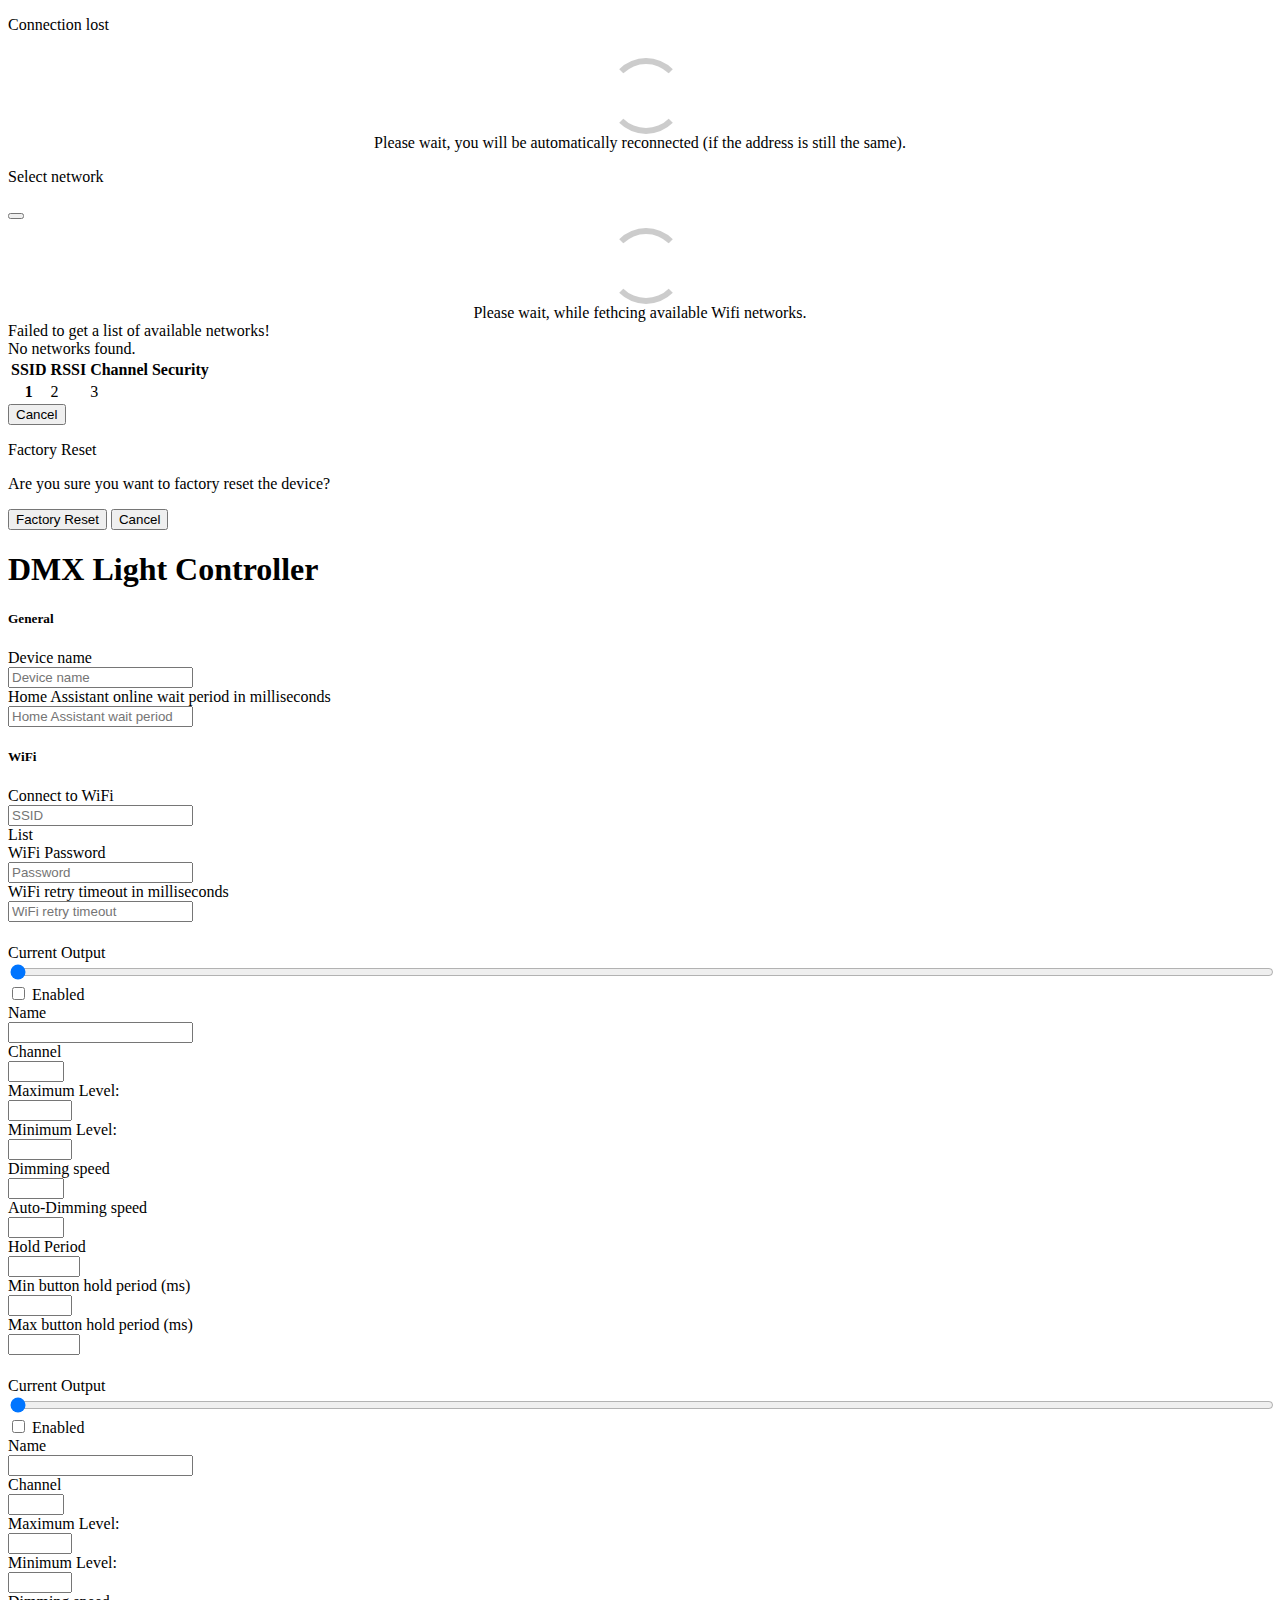
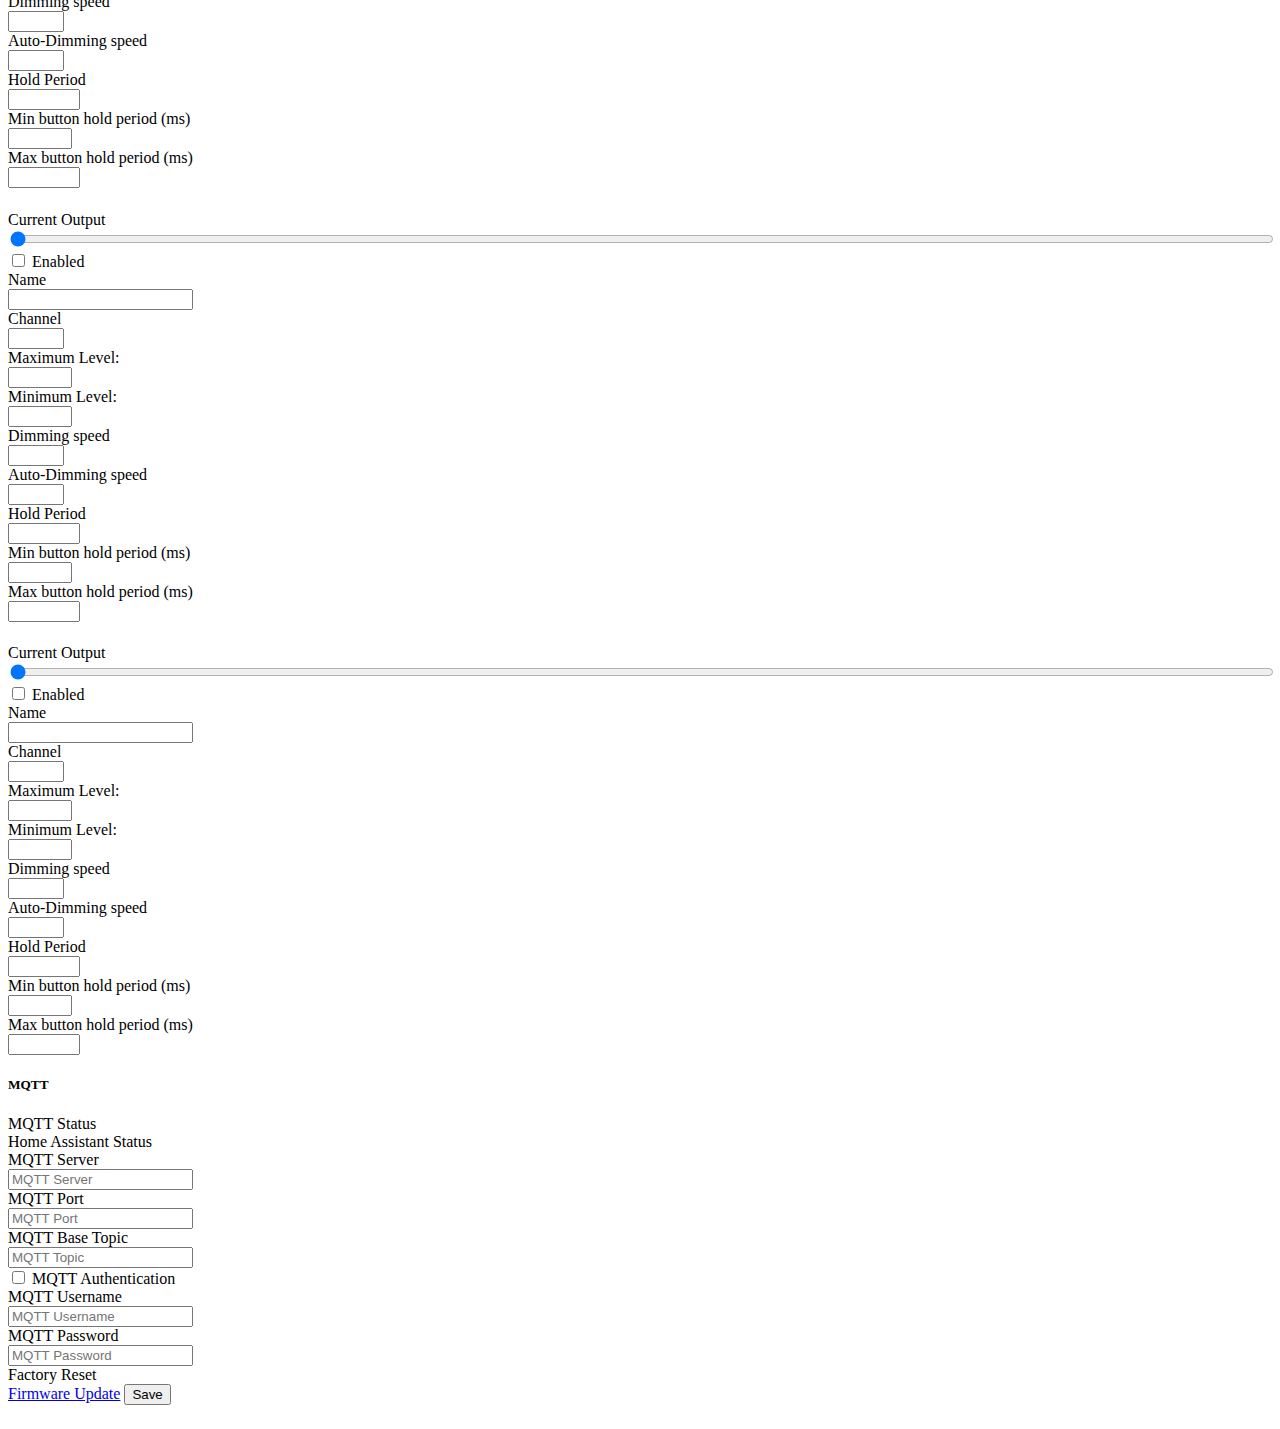
==== Software/Controller/data/index.html @ 66f2c978 "First commit of software for Controller and Slave card" ====
<!DOCTYPE html>
<HEAD>
    <TITLE>DMX Light Controller</TITLE>
    <meta name="viewport" content="width=device-width, initial-scale=1">
    <meta charset="utf-8">
    <link rel="stylesheet" href="/static/bulma.min.css">
    <link rel="stylesheet" href="/static/background.css">
    <script src="/static/jquery.min.js"></script>
    <script src="/static/index_data.js"></script>
    
    <style>
        .lds-dual-ring {
            display: inline-block;
            width: 80px;
            height: 80px;
        }

        .lds-dual-ring:after {
            content: " ";
            display: block;
            width: 64px;
            height: 64px;
            margin: 8px;
            border-radius: 50%;
            border: 6px solid #ccc;
            border-color: #ccc transparent #ccc transparent;
            animation: lds-dual-ring 1.2s linear infinite;
        }

        @keyframes lds-dual-ring {
            0% {
                transform: rotate(0deg);
            }
            100% {
                transform: rotate(360deg);
            }
        }

        .hidden {
            display: none;
        }
    </style>
</HEAD>
<body>
    <!-- Modal to show that connected to the device has been lost -->
    <div class="modal" id="not_connected_modal">
        <div class="modal-background"></div>
        <div class="modal-card">
            <header class="modal-card-head">
                <p class="modal-card-title">Connection lost</p>
            </header>
            <section class="modal-card-body">
                <center>
                    <div class="lds-dual-ring"></div>
                    <br>
                    Please wait, you will be automatically reconnected (if the address is still the same).
                </center>
            </section>
            <footer class="modal-card-foot"></footer>
        </div>
    </div>
    <!-- Select WiFi SSID modal -->
    <div class="modal" id="select_wifi_modal">
        <div class="modal-background" id="select_wifi_modal_close_background"></div>
        <div class="modal-card">
          <header class="modal-card-head">
            <p class="modal-card-title">Select network</p>
            <button class="delete" aria-label="close" id="select_wifi_modal_close_button"></button>
          </header>
          <section class="modal-card-body">
            <div id="wifi_wait_div">
                <center>
                    <div class="lds-dual-ring"></div>
                    <br>
                    Please wait, while fethcing available Wifi networks.
                </center>
            </div>
            <div id="wifi_failed_to_get_networks">
                <div class="notification is-danger">
                    Failed to get a list of available networks!
                </div>
            </div>
            <div id="wifi_no_networks_found">
                <div class="notification is-danger">
                    No networks found.
                </div>
            </div>
            <div id="available_wifi_networks">
                <table class="table is-fullwidth">
                    <thead>
                      <tr>
                        <th>SSID</th>
                        <th>RSSI</th>
                        <th>Channel</th>
                        <th>Security</th>
                      </tr>
                    </thead>
                    <tbody id="available_wifi_networks_tbody">
                      <tr>
                        <th>1</th>
                        <td>2</td>
                        <td>3</td>
                      </tr>
                    </tbody>
                  </table>
            </div>
          </section>
          <footer class="modal-card-foot">
            <button class="button" id="select_wifi_modal_cancel_button">Cancel</button>
          </footer>
        </div>
      </div>

    <!-- Modal to confirm factory reset -->
    <div class="modal" id="factory_reset_modal">
        <div class="modal-background" id="factory_reset_modal_background"></div>
        <div class="modal-card">
            <header class="modal-card-head">
                <p class="modal-card-title">Factory Reset</p>
            </header>
            <section class="modal-card-body">
                <p>Are you sure you want to factory reset the device?</p>
            </section>
            <footer class="modal-card-foot">
                <button class="button is-danger" onclick="doFactoryReset();">Factory Reset</button>
                <button class="button" onclick="cancelFactoryReset();">Cancel</button>
            </footer>
        </div>
    </div>

    <section class="section">
        <div class="container">
            <h1 class="title">
                DMX Light Controller
            </h1>
        </div>
    </section>

    <div class="container">
        <div class="notification is-danger hidden" id="mqtt_connection_error">
            MQTT is not connected! Local control with buttons will still work.
        </div>
        <div class="notification is-danger hidden" id="home_assistant_connection_error">
            Home Assistant is not available on MQTT! Local control with buttons will still work.
        </div>

        <form method="POST" action="/save_config" id="config">
            <div class="box">
                <div class="field">
                    <h5 class="title is-5">General</h5>
                    <label class="label">Device name</label>
                    <div class="control">
                        <input class="input" type="text" name="wifi_hostname" id="wifi_hostname" placeholder="Device name" required>
                    </div>
                </div>
                <div class="field">
                    <label class="label">Home Assistant online wait period in milliseconds</label>
                    <div class="control">
                        <input class="input" type="number" name="home_assistant_online_wait_period_ms" id="home_assistant_online_wait_period_ms" placeholder="Home Assistant wait period" required>
                    </div>
                </div>
            </div>

            <div class="box">
                <div class="field">
                    <h5 class="title is-5">WiFi</h5>
                </div>
                <div class="field">
                    <label class="label">Connect to WiFi</label>
                </div>
                <div class="field has-addons">
                    <div class="control is-expanded">
                        <input class="input" type="text" name="wifi_ssid" id="wifi_ssid" placeholder="SSID" required>
                    </div>
                    <div class="control">
                        <a class="button is-info" onclick="showWifiSelectModal();">List</a>
                    </div>
                </div>
                <div class="field">
                    <label class="label">WiFi Password</label>
                    <div class="control">
                        <input class="input" type="password" name="wifi_psk" id="wifi_psk" placeholder="Password" required>
                    </div>
                </div>
                <div class="field">
                    <label class="label">WiFi retry timeout in milliseconds</label>
                    <div class="control">
                        <input class="input" type="number" name="wifi_retry_timeout_ms" id="wifi_retry_timeout_ms" placeholder="WiFi retry timeout" required>
                    </div>
                </div>
            </div>

            <div class="box">
                <div class="columns">
                    <div class="column">
                        <h5 class="title is-5" id="button1_name_title"></h5>
                        <div class="field is-grouped is-grouped-multiline">
                            <div class="control">
                                <div class="tags has-addons">
                                <span class="tag is-dark">Current Output</span>
                                <span class="tag is-info" id="button1_output"></span>
                                </div>
                            </div>
                        </div>
                        <div class="field">
                            <input type="range" min="0" max="255" value="0" id="button1_output_slider" onchange="sendLightUpdateFromSlider(this);" style="width: 100%;">
                        </div>
                        <div class="field">
                            <label class="checkbox">
                                <input type="checkbox" name="button1_enabled" id="button1_enabled">
                                Enabled
                            </label>
                        </div>
                        <div class="field">
                            <label class="label">Name</label>
                            <div class="control">
                                <input class="input" type="text" name="button1_name" id="button1_name" required>
                            </div>
                        </div>
                        <div class="field">
                            <label class="label">Channel</label>
                            <div class="control">
                                <input class="input" type="number" name="button1_channel" id="button1_channel" min="1" max="15" required>
                            </div>
                        </div>
                        <div class="field">
                            <label class="label">Maximum Level:</label>
                            <div class="control">
                                <input class="input" type="number" name="button1_max" id="button1_max" min=1 max=255 required>
                            </div>
                        </div>
                        <div class="field">
                            <label class="label">Minimum Level:</label>
                            <div class="control">
                                <input class="input" type="number" name="button1_min" id="button1_min" min=1 max=255 required>
                            </div>
                        </div>
                        <div class="field">
                            <label class="label">Dimming speed</label>
                            <div class="control">
                                <input class="input" type="number" name="button1_dimmingSpeed" id="button1_dimmingSpeed" min=5 max=25 required>
                            </div>
                        </div>
                        <div class="field">
                            <label class="label">Auto-Dimming speed</label>
                            <div class="control">
                                <input class="input" type="number" name="button1_autoDimmingSpeed" id="button1_autoDimmingSpeed" min=0 max=15 required>
                            </div>
                        </div>
                        <div class="field">
                            <label class="label">Hold Period</label>
                            <div class="control">
                                <input class="input" type="number" name="button1_holdPeriod" id="button1_holdPeriod" min=0 max=1500 required>
                            </div>
                        </div>
                        <div class="field">
                            <label class="label">Min button hold period (ms)</label>
                            <div class="control">
                                <input class="input" type="number" name="button1_minPressMillis" id="button1_minPressMillis" min=0 max=150 required>
                            </div>
                        </div>
                        <div class="field">
                            <label class="label">Max button hold period (ms)</label>
                            <div class="control">
                                <input class="input" type="number" name="button1_maxPressMillis" id="button1_maxPressMillis" min=0 max=1500 required>
                            </div>
                        </div>
                    </div>
                    <div class="column">
                        <h5 class="title is-5" id="button2_name_title"></h5>
                        <div class="field is-grouped is-grouped-multiline">
                            <div class="control">
                                <div class="tags has-addons">
                                <span class="tag is-dark">Current Output</span>
                                <span class="tag is-info" id="button2_output"></span>
                                </div>
                            </div>
                        </div>
                        <div class="field">
                            <input type="range" min="0" max="255" value="0" id="button2_output_slider" onchange="sendLightUpdateFromSlider(this);" style="width: 100%;">
                        </div>
                        <div class="field">
                            <label class="checkbox">
                                <input type="checkbox" name="button2_enabled" id="button2_enabled">
                                Enabled
                            </label>
                        </div>
                        <div class="field">
                            <label class="label">Name</label>
                            <div class="control">
                                <input class="input" type="text" name="button2_name" id="button2_name" required>
                            </div>
                        </div>
                        <div class="field">
                            <label class="label">Channel</label>
                            <div class="control">
                                <input class="input" type="number" name="button2_channel" id="button2_channel" min="1" max="15" required>
                            </div>
                        </div>
                        <div class="field">
                            <label class="label">Maximum Level:</label>
                            <div class="control">
                                <input class="input" type="number" name="button2_max" id="button2_max" min=1 max=255 required>
                            </div>
                        </div>
                        <div class="field">
                            <label class="label">Minimum Level:</label>
                            <div class="control">
                                <input class="input" type="number" name="button2_min" id="button2_min" min=1 max=255 required>
                            </div>
                        </div>
                        <div class="field">
                            <label class="label">Dimming speed</label>
                            <div class="control">
                                <input class="input" type="number" name="button2_dimmingSpeed" id="button2_dimmingSpeed" min=5 max=25 required>
                            </div>
                        </div>
                        <div class="field">
                            <label class="label">Auto-Dimming speed</label>
                            <div class="control">
                                <input class="input" type="number" name="button2_autoDimmingSpeed" id="button2_autoDimmingSpeed" min=0 max=15 required>
                            </div>
                        </div>
                        <div class="field">
                            <label class="label">Hold Period</label>
                            <div class="control">
                                <input class="input" type="number" name="button2_holdPeriod" id="button2_holdPeriod" min=0 max=1500 required>
                            </div>
                        </div>
                        <div class="field">
                            <label class="label">Min button hold period (ms)</label>
                            <div class="control">
                                <input class="input" type="number" name="button2_minPressMillis" id="button2_minPressMillis" min=0 max=150 required>
                            </div>
                        </div>
                        <div class="field">
                            <label class="label">Max button hold period (ms)</label>
                            <div class="control">
                                <input class="input" type="number" name="button2_maxPressMillis" id="button2_maxPressMillis" min=0 max=1500 required>
                            </div>
                        </div>
                    </div>
                    <div class="column">
                        <h5 class="title is-5" id="button3_name_title"></h5>
                        <div class="field is-grouped is-grouped-multiline">
                            <div class="control">
                                <div class="tags has-addons">
                                <span class="tag is-dark">Current Output</span>
                                <span class="tag is-info" id="button3_output"></span>
                                </div>
                            </div>
                        </div>
                        <div class="field">
                            <input type="range" min="0" max="255" value="0" id="button3_output_slider" onchange="sendLightUpdateFromSlider(this);" style="width: 100%;">
                        </div>
                        <div class="field">
                            <label class="checkbox">
                                <input type="checkbox" name="button3_enabled" id="button3_enabled">
                                Enabled
                            </label>
                        </div>
                        <div class="field">
                            <label class="label">Name</label>
                            <div class="control">
                                <input class="input" type="text" name="button3_name" id="button3_name" required>
                            </div>
                        </div>
                        <div class="field">
                            <label class="label">Channel</label>
                            <div class="control">
                                <input class="input" type="number" name="button3_channel" id="button3_channel" min="1" max="15" required>
                            </div>
                        </div>
                        <div class="field">
                            <label class="label">Maximum Level:</label>
                            <div class="control">
                                <input class="input" type="number" name="button3_max" id="button3_max" min=1 max=255 required>
                            </div>
                        </div>
                        <div class="field">
                            <label class="label">Minimum Level:</label>
                            <div class="control">
                                <input class="input" type="number" name="button3_min" id="button3_min" min=1 max=255 required>
                            </div>
                        </div>
                        <div class="field">
                            <label class="label">Dimming speed</label>
                            <div class="control">
                                <input class="input" type="number" name="button3_dimmingSpeed" id="button3_dimmingSpeed" min=5 max=25 required>
                            </div>
                        </div>
                        <div class="field">
                            <label class="label">Auto-Dimming speed</label>
                            <div class="control">
                                <input class="input" type="number" name="button3_autoDimmingSpeed" id="button3_autoDimmingSpeed" min=0 max=15 required>
                            </div>
                        </div>
                        <div class="field">
                            <label class="label">Hold Period</label>
                            <div class="control">
                                <input class="input" type="number" name="button3_holdPeriod" id="button3_holdPeriod" min=0 max=1500 required>
                            </div>
                        </div>
                        <div class="field">
                            <label class="label">Min button hold period (ms)</label>
                            <div class="control">
                                <input class="input" type="number" name="button3_minPressMillis" id="button3_minPressMillis" min=0 max=150 required>
                            </div>
                        </div>
                        <div class="field">
                            <label class="label">Max button hold period (ms)</label>
                            <div class="control">
                                <input class="input" type="number" name="button3_maxPressMillis" id="button3_maxPressMillis" min=0 max=1500 required>
                            </div>
                        </div>
                    </div>
                    <div class="column">
                        <h5 class="title is-5" id="button4_name_title"></h5>
                        <div class="field is-grouped is-grouped-multiline">
                            <div class="control">
                                <div class="tags has-addons">
                                <span class="tag is-dark">Current Output</span>
                                <span class="tag is-info" id="button4_output"></span>
                                </div>
                            </div>
                        </div>
                        <div class="field">
                            <input type="range" min="0" max="255" value="0" id="button4_output_slider" onchange="sendLightUpdateFromSlider(this);" style="width: 100%;">
                        </div>
                        <div class="field">
                            <label class="checkbox">
                                <input type="checkbox" name="button4_enabled" id="button4_enabled">
                                Enabled
                            </label>
                        </div>
                        <div class="field">
                            <label class="label">Name</label>
                            <div class="control">
                                <input class="input" type="text" name="button4_name" id="button4_name" required>
                            </div>
                        </div>
                        <div class="field">
                            <label class="label">Channel</label>
                            <div class="control">
                                <input class="input" type="number" name="button4_channel" id="button4_channel" min="1" max="15" required>
                            </div>
                        </div>
                        <div class="field">
                            <label class="label">Maximum Level:</label>
                            <div class="control">
                                <input class="input" type="number" name="button4_max" id="button4_max" min=1 max=255 required>
                            </div>
                        </div>
                        <div class="field">
                            <label class="label">Minimum Level:</label>
                            <div class="control">
                                <input class="input" type="number" name="button4_min" id="button4_min" min=1 max=255 required>
                            </div>
                        </div>
                        <div class="field">
                            <label class="label">Dimming speed</label>
                            <div class="control">
                                <input class="input" type="number" name="button4_dimmingSpeed" id="button4_dimmingSpeed" min=5 max=25 required>
                            </div>
                        </div>
                        <div class="field">
                            <label class="label">Auto-Dimming speed</label>
                            <div class="control">
                                <input class="input" type="number" name="button4_autoDimmingSpeed" id="button4_autoDimmingSpeed" min=0 max=15 required>
                            </div>
                        </div>
                        <div class="field">
                            <label class="label">Hold Period</label>
                            <div class="control">
                                <input class="input" type="number" name="button4_holdPeriod" id="button4_holdPeriod" min=0 max=1500 required>
                            </div>
                        </div>
                        <div class="field">
                            <label class="label">Min button hold period (ms)</label>
                            <div class="control">
                                <input class="input" type="number" name="button4_minPressMillis" id="button4_minPressMillis" min=0 max=150 required>
                            </div>
                        </div>
                        <div class="field">
                            <label class="label">Max button hold period (ms)</label>
                            <div class="control">
                                <input class="input" type="number" name="button4_maxPressMillis" id="button4_maxPressMillis" min=0 max=1500 required>
                            </div>
                        </div>
                    </div>
                </div>
            </div>

            <div class="box">
                <div class="field">
                    <h5 class="title is-5">MQTT</h5>
                    <div class="field is-grouped is-grouped-multiline">
                        <div class="control">
                            <div class="tags has-addons">
                            <span class="tag is-dark">MQTT Status</span>
                            <span class="tag is-info" id="mqtt_status"></span>
                            </div>
                        </div>
                        <div class="control">
                            <div class="tags has-addons">
                            <span class="tag is-dark">Home Assistant Status</span>
                            <span class="tag is-info" id="home_assistant_status"></span>
                            </div>
                        </div>
                    </div>
                </div>
                <div class="field">
                    <label class="label">MQTT Server</label>
                    <div class="control">
                        <input class="input" type="text" name="mqtt_server" id="mqtt_server" placeholder="MQTT Server" required>
                    </div>
                </div>
                <div class="field">
                    <label class="label">MQTT Port</label>
                    <div class="control">
                        <input class="input" type="number" name="mqtt_port" id="mqtt_port" placeholder="MQTT Port" required>
                    </div>
                </div>
                <div class="field">
                    <label class="label">MQTT Base Topic</label>
                    <div class="control">
                        <input class="input" type="text" name="mqtt_base_topic" id="mqtt_base_topic" placeholder="MQTT Topic" required>
                    </div>
                </div>
                <div class="field">
                    <label class="checkbox">
                        <input type="checkbox" id="mqtt_auth" name="mqtt_auth">
                        MQTT Authentication
                    </label>
                </div>
                <div class="field" id="mqtt_username_field">
                    <label class="label">MQTT Username</label>
                    <div class="control">
                        <input class="input" type="text" name="mqtt_username" id="mqtt_username" placeholder="MQTT Username">
                    </div>
                </div>
                <div class="field" id="mqtt_psk_field">
                    <label class="label">MQTT Password</label>
                    <div class="control">
                        <input class="input" type="password" name="mqtt_psk" id="mqtt_psk" placeholder="MQTT Password">
                    </div>
                </div>
            </div>

            <!-- Add 1rem of padding to bottom to prevent a white bar appering on the bottom of the page -->
            <div class="level" style="padding-bottom: 1rem;">
                <div class="level-left">
                    <div class="buttons is-right">
                        <a class="button is-danger
                        " onclick="showFactoryResetModal();">Factory Reset</a>
                    </div>
                </div>
                <div class="level-right">
                    <div class="buttons">
                        <a class="button is-link" href="/update">Firmware Update</a>
                        <button class="button is-success" type="submit" id="save_button">Save</button>
                    </div>
                </div>
            </div>
        </form>
    </div>
</body>
</HTML>
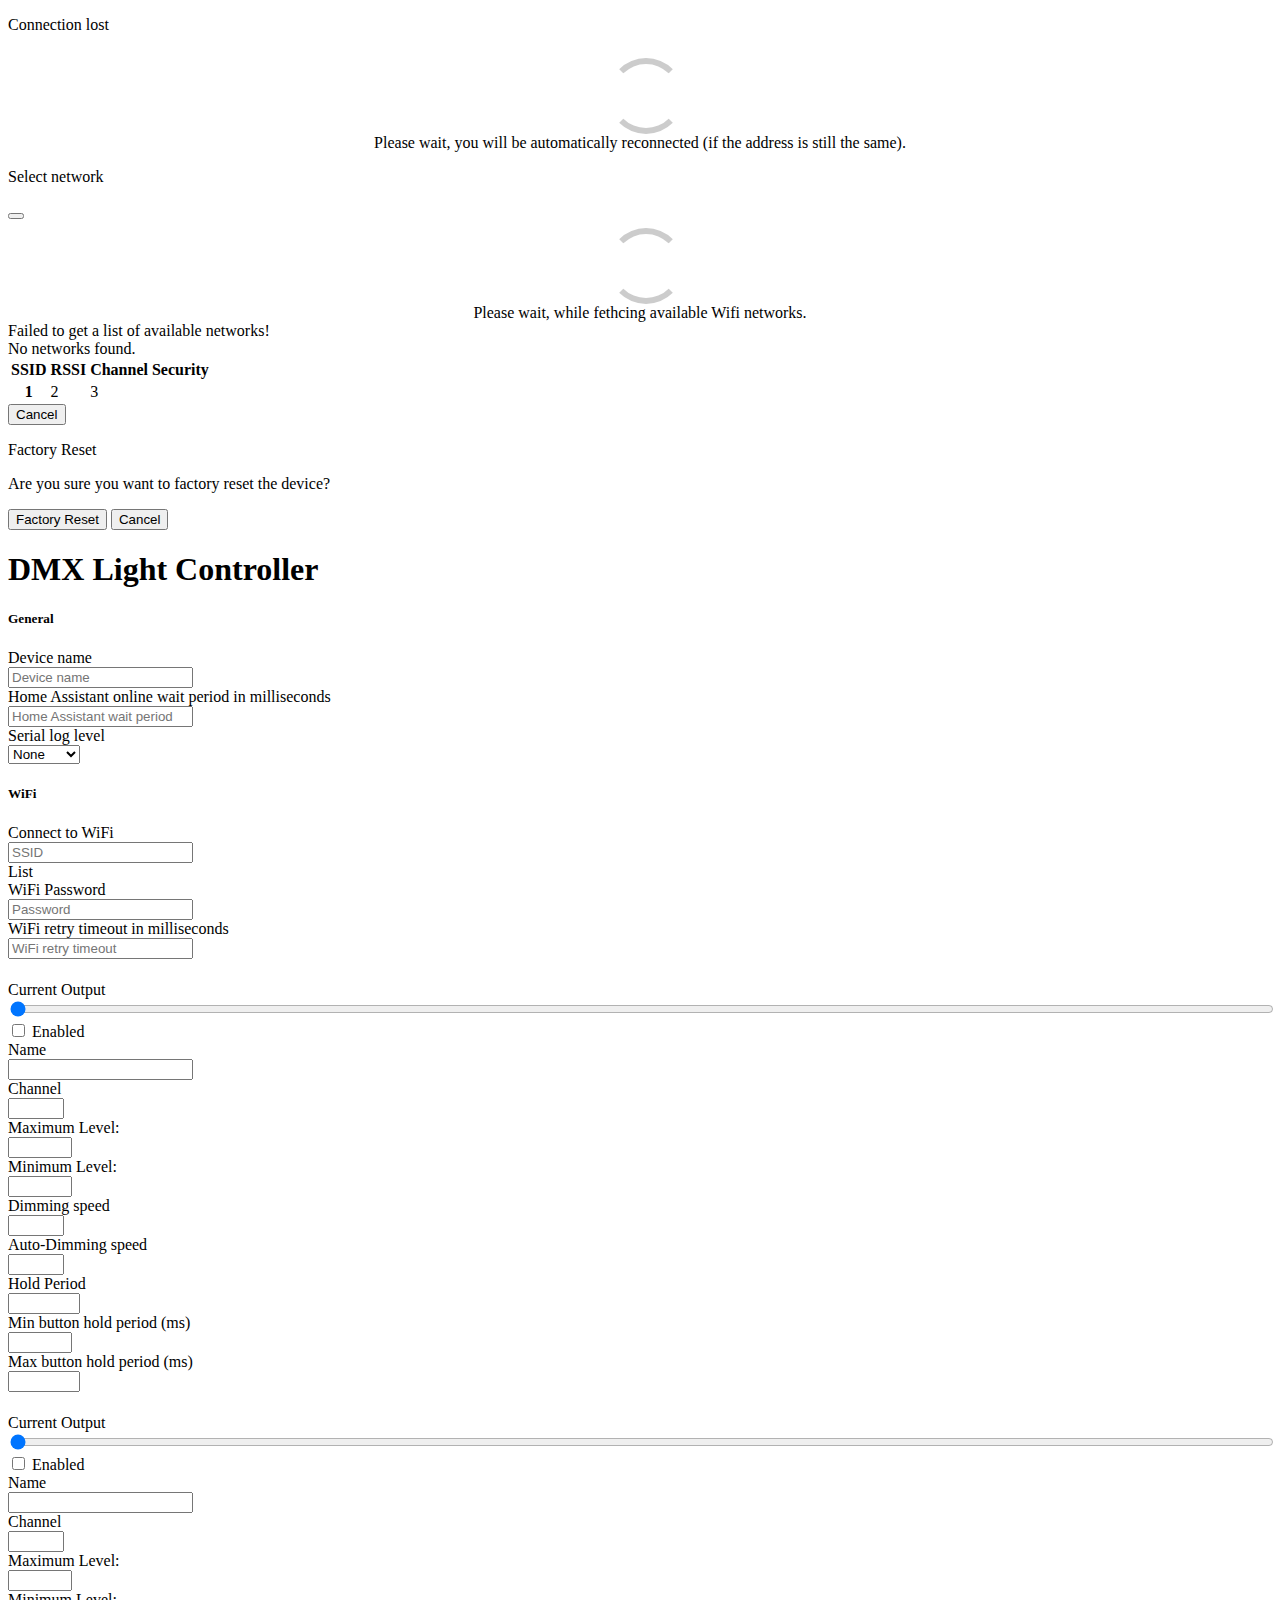
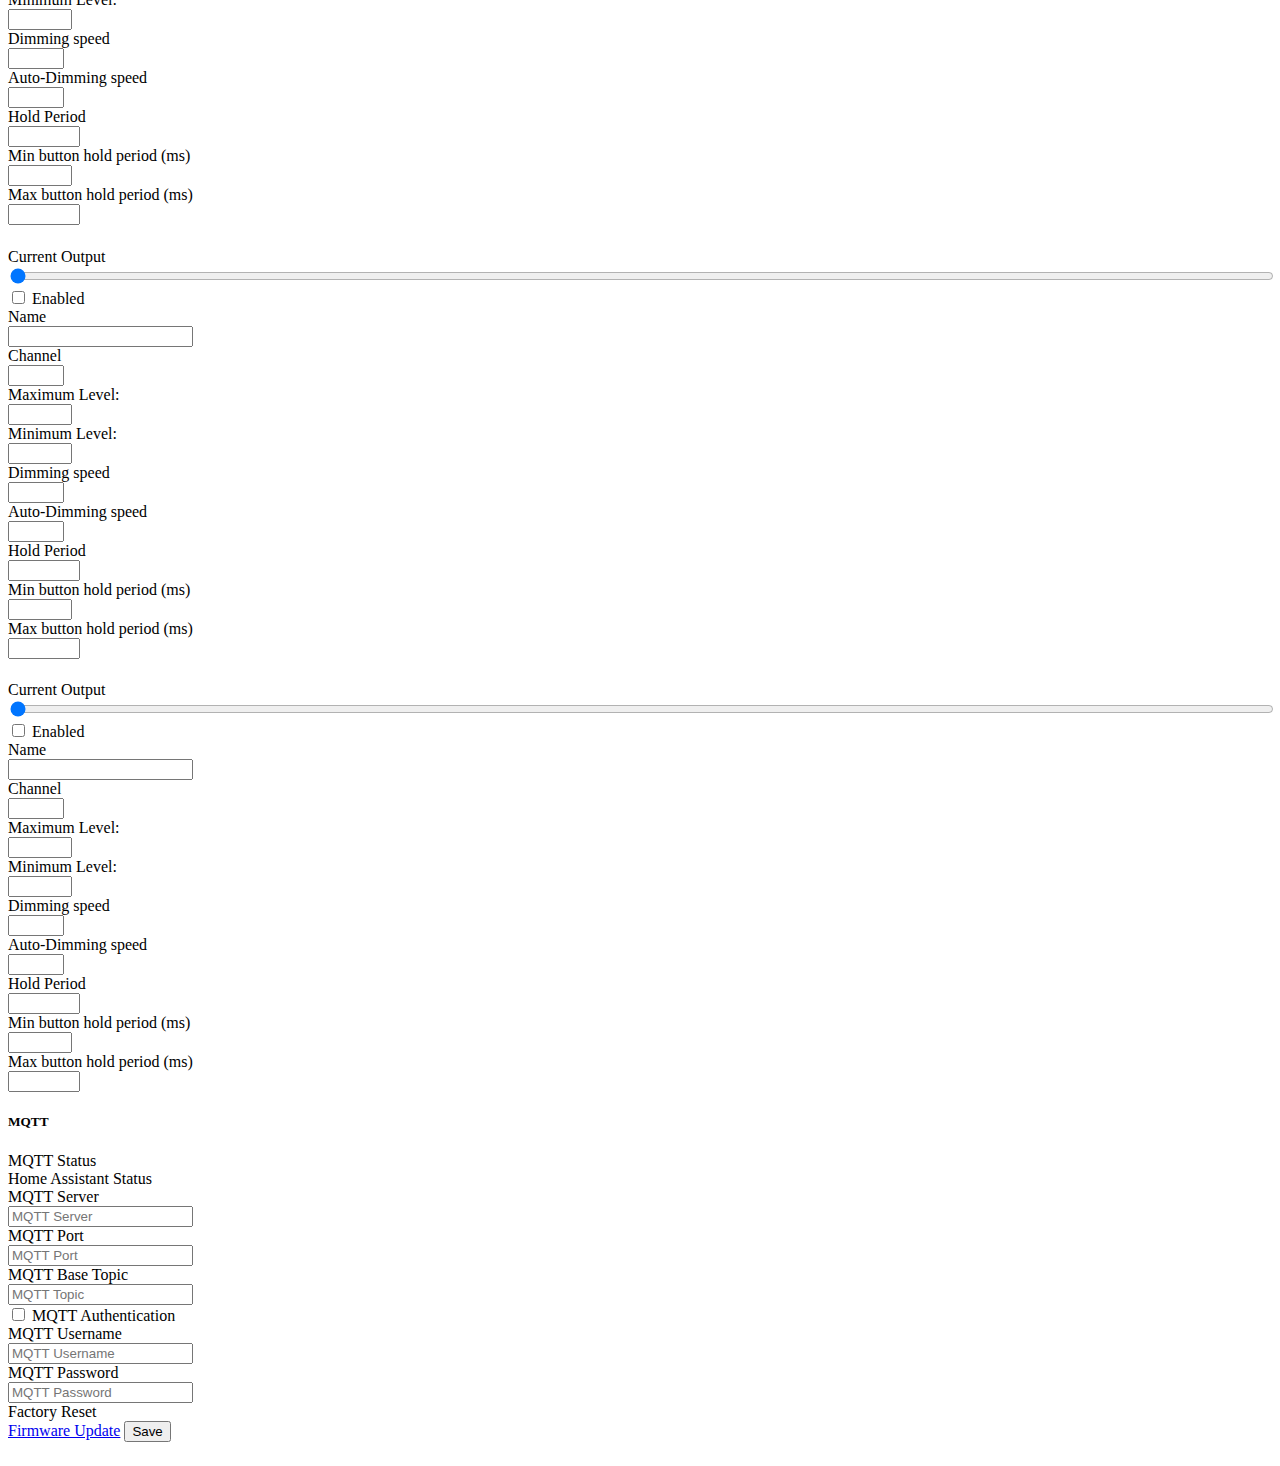
==== commit e4b04165: "Added function to select log level in the web interface" ====
--- a/Software/Controller/data/index.html
+++ b/Software/Controller/data/index.html
@@ -1,4 +1,5 @@
 <!DOCTYPE html>
+
 <HEAD>
     <TITLE>DMX Light Controller</TITLE>
     <meta name="viewport" content="width=device-width, initial-scale=1">
@@ -7,7 +8,7 @@
     <link rel="stylesheet" href="/static/background.css">
     <script src="/static/jquery.min.js"></script>
     <script src="/static/index_data.js"></script>
-    
+
     <style>
         .lds-dual-ring {
             display: inline-block;
@@ -31,6 +32,7 @@
             0% {
                 transform: rotate(0deg);
             }
+
             100% {
                 transform: rotate(360deg);
             }
@@ -41,6 +43,7 @@
         }
     </style>
 </HEAD>
+
 <body>
     <!-- Modal to show that connected to the device has been lost -->
     <div class="modal" id="not_connected_modal">
@@ -63,53 +66,53 @@
     <div class="modal" id="select_wifi_modal">
         <div class="modal-background" id="select_wifi_modal_close_background"></div>
         <div class="modal-card">
-          <header class="modal-card-head">
-            <p class="modal-card-title">Select network</p>
-            <button class="delete" aria-label="close" id="select_wifi_modal_close_button"></button>
-          </header>
-          <section class="modal-card-body">
-            <div id="wifi_wait_div">
-                <center>
-                    <div class="lds-dual-ring"></div>
-                    <br>
-                    Please wait, while fethcing available Wifi networks.
-                </center>
-            </div>
-            <div id="wifi_failed_to_get_networks">
-                <div class="notification is-danger">
-                    Failed to get a list of available networks!
-                </div>
-            </div>
-            <div id="wifi_no_networks_found">
-                <div class="notification is-danger">
-                    No networks found.
-                </div>
-            </div>
-            <div id="available_wifi_networks">
-                <table class="table is-fullwidth">
-                    <thead>
-                      <tr>
-                        <th>SSID</th>
-                        <th>RSSI</th>
-                        <th>Channel</th>
-                        <th>Security</th>
-                      </tr>
-                    </thead>
-                    <tbody id="available_wifi_networks_tbody">
-                      <tr>
-                        <th>1</th>
-                        <td>2</td>
-                        <td>3</td>
-                      </tr>
-                    </tbody>
-                  </table>
-            </div>
-          </section>
-          <footer class="modal-card-foot">
-            <button class="button" id="select_wifi_modal_cancel_button">Cancel</button>
-          </footer>
+            <header class="modal-card-head">
+                <p class="modal-card-title">Select network</p>
+                <button class="delete" aria-label="close" id="select_wifi_modal_close_button"></button>
+            </header>
+            <section class="modal-card-body">
+                <div id="wifi_wait_div">
+                    <center>
+                        <div class="lds-dual-ring"></div>
+                        <br>
+                        Please wait, while fethcing available Wifi networks.
+                    </center>
+                </div>
+                <div id="wifi_failed_to_get_networks">
+                    <div class="notification is-danger">
+                        Failed to get a list of available networks!
+                    </div>
+                </div>
+                <div id="wifi_no_networks_found">
+                    <div class="notification is-danger">
+                        No networks found.
+                    </div>
+                </div>
+                <div id="available_wifi_networks">
+                    <table class="table is-fullwidth">
+                        <thead>
+                            <tr>
+                                <th>SSID</th>
+                                <th>RSSI</th>
+                                <th>Channel</th>
+                                <th>Security</th>
+                            </tr>
+                        </thead>
+                        <tbody id="available_wifi_networks_tbody">
+                            <tr>
+                                <th>1</th>
+                                <td>2</td>
+                                <td>3</td>
+                            </tr>
+                        </tbody>
+                    </table>
+                </div>
+            </section>
+            <footer class="modal-card-foot">
+                <button class="button" id="select_wifi_modal_cancel_button">Cancel</button>
+            </footer>
         </div>
-      </div>
+    </div>
 
     <!-- Modal to confirm factory reset -->
     <div class="modal" id="factory_reset_modal">
@@ -150,13 +153,30 @@
                     <h5 class="title is-5">General</h5>
                     <label class="label">Device name</label>
                     <div class="control">
-                        <input class="input" type="text" name="wifi_hostname" id="wifi_hostname" placeholder="Device name" required>
+                        <input class="input" type="text" name="wifi_hostname" id="wifi_hostname"
+                            placeholder="Device name" required>
                     </div>
                 </div>
                 <div class="field">
                     <label class="label">Home Assistant online wait period in milliseconds</label>
                     <div class="control">
-                        <input class="input" type="number" name="home_assistant_online_wait_period_ms" id="home_assistant_online_wait_period_ms" placeholder="Home Assistant wait period" required>
+                        <input class="input" type="number" name="home_assistant_online_wait_period_ms"
+                            id="home_assistant_online_wait_period_ms" placeholder="Home Assistant wait period" required>
+                    </div>
+                </div>
+                <div class="field">
+                    <label class="label">Serial log level</label>
+                    <div class="control">
+                        <div class="select">
+                            <select name="log_level" id="log_level">
+                                <option value="0">None</option>
+                                <option value="1">Error</option>
+                                <option value="2">Warning</option>
+                                <option value="3">Info</option>
+                                <option value="4">Debug</option>
+                                <option value="5">Trace</option>
+                            </select>
+                        </div>
                     </div>
                 </div>
             </div>
@@ -179,13 +199,15 @@
                 <div class="field">
                     <label class="label">WiFi Password</label>
                     <div class="control">
-                        <input class="input" type="password" name="wifi_psk" id="wifi_psk" placeholder="Password" required>
+                        <input class="input" type="password" name="wifi_psk" id="wifi_psk" placeholder="Password"
+                            required>
                     </div>
                 </div>
                 <div class="field">
                     <label class="label">WiFi retry timeout in milliseconds</label>
                     <div class="control">
-                        <input class="input" type="number" name="wifi_retry_timeout_ms" id="wifi_retry_timeout_ms" placeholder="WiFi retry timeout" required>
+                        <input class="input" type="number" name="wifi_retry_timeout_ms" id="wifi_retry_timeout_ms"
+                            placeholder="WiFi retry timeout" required>
                     </div>
                 </div>
             </div>
@@ -197,13 +219,14 @@
                         <div class="field is-grouped is-grouped-multiline">
                             <div class="control">
                                 <div class="tags has-addons">
-                                <span class="tag is-dark">Current Output</span>
-                                <span class="tag is-info" id="button1_output"></span>
+                                    <span class="tag is-dark">Current Output</span>
+                                    <span class="tag is-info" id="button1_output"></span>
                                 </div>
                             </div>
                         </div>
                         <div class="field">
-                            <input type="range" min="0" max="255" value="0" id="button1_output_slider" onchange="sendLightUpdateFromSlider(this);" style="width: 100%;">
+                            <input type="range" min="0" max="255" value="0" id="button1_output_slider"
+                                onchange="sendLightUpdateFromSlider(this);" style="width: 100%;">
                         </div>
                         <div class="field">
                             <label class="checkbox">
@@ -220,49 +243,57 @@
                         <div class="field">
                             <label class="label">Channel</label>
                             <div class="control">
-                                <input class="input" type="number" name="button1_channel" id="button1_channel" min="1" max="15" required>
+                                <input class="input" type="number" name="button1_channel" id="button1_channel" min="1"
+                                    max="15" required>
                             </div>
                         </div>
                         <div class="field">
                             <label class="label">Maximum Level:</label>
                             <div class="control">
-                                <input class="input" type="number" name="button1_max" id="button1_max" min=1 max=255 required>
+                                <input class="input" type="number" name="button1_max" id="button1_max" min=1 max=255
+                                    required>
                             </div>
                         </div>
                         <div class="field">
                             <label class="label">Minimum Level:</label>
                             <div class="control">
-                                <input class="input" type="number" name="button1_min" id="button1_min" min=1 max=255 required>
+                                <input class="input" type="number" name="button1_min" id="button1_min" min=1 max=255
+                                    required>
                             </div>
                         </div>
                         <div class="field">
                             <label class="label">Dimming speed</label>
                             <div class="control">
-                                <input class="input" type="number" name="button1_dimmingSpeed" id="button1_dimmingSpeed" min=5 max=25 required>
+                                <input class="input" type="number" name="button1_dimmingSpeed" id="button1_dimmingSpeed"
+                                    min=5 max=25 required>
                             </div>
                         </div>
                         <div class="field">
                             <label class="label">Auto-Dimming speed</label>
                             <div class="control">
-                                <input class="input" type="number" name="button1_autoDimmingSpeed" id="button1_autoDimmingSpeed" min=0 max=15 required>
+                                <input class="input" type="number" name="button1_autoDimmingSpeed"
+                                    id="button1_autoDimmingSpeed" min=0 max=15 required>
                             </div>
                         </div>
                         <div class="field">
                             <label class="label">Hold Period</label>
                             <div class="control">
-                                <input class="input" type="number" name="button1_holdPeriod" id="button1_holdPeriod" min=0 max=1500 required>
+                                <input class="input" type="number" name="button1_holdPeriod" id="button1_holdPeriod"
+                                    min=0 max=1500 required>
                             </div>
                         </div>
                         <div class="field">
                             <label class="label">Min button hold period (ms)</label>
                             <div class="control">
-                                <input class="input" type="number" name="button1_minPressMillis" id="button1_minPressMillis" min=0 max=150 required>
+                                <input class="input" type="number" name="button1_minPressMillis"
+                                    id="button1_minPressMillis" min=0 max=150 required>
                             </div>
                         </div>
                         <div class="field">
                             <label class="label">Max button hold period (ms)</label>
                             <div class="control">
-                                <input class="input" type="number" name="button1_maxPressMillis" id="button1_maxPressMillis" min=0 max=1500 required>
+                                <input class="input" type="number" name="button1_maxPressMillis"
+                                    id="button1_maxPressMillis" min=0 max=1500 required>
                             </div>
                         </div>
                     </div>
@@ -271,13 +302,14 @@
                         <div class="field is-grouped is-grouped-multiline">
                             <div class="control">
                                 <div class="tags has-addons">
-                                <span class="tag is-dark">Current Output</span>
-                                <span class="tag is-info" id="button2_output"></span>
+                                    <span class="tag is-dark">Current Output</span>
+                                    <span class="tag is-info" id="button2_output"></span>
                                 </div>
                             </div>
                         </div>
                         <div class="field">
-                            <input type="range" min="0" max="255" value="0" id="button2_output_slider" onchange="sendLightUpdateFromSlider(this);" style="width: 100%;">
+                            <input type="range" min="0" max="255" value="0" id="button2_output_slider"
+                                onchange="sendLightUpdateFromSlider(this);" style="width: 100%;">
                         </div>
                         <div class="field">
                             <label class="checkbox">
@@ -294,49 +326,57 @@
                         <div class="field">
                             <label class="label">Channel</label>
                             <div class="control">
-                                <input class="input" type="number" name="button2_channel" id="button2_channel" min="1" max="15" required>
+                                <input class="input" type="number" name="button2_channel" id="button2_channel" min="1"
+                                    max="15" required>
                             </div>
                         </div>
                         <div class="field">
                             <label class="label">Maximum Level:</label>
                             <div class="control">
-                                <input class="input" type="number" name="button2_max" id="button2_max" min=1 max=255 required>
+                                <input class="input" type="number" name="button2_max" id="button2_max" min=1 max=255
+                                    required>
                             </div>
                         </div>
                         <div class="field">
                             <label class="label">Minimum Level:</label>
                             <div class="control">
-                                <input class="input" type="number" name="button2_min" id="button2_min" min=1 max=255 required>
+                                <input class="input" type="number" name="button2_min" id="button2_min" min=1 max=255
+                                    required>
                             </div>
                         </div>
                         <div class="field">
                             <label class="label">Dimming speed</label>
                             <div class="control">
-                                <input class="input" type="number" name="button2_dimmingSpeed" id="button2_dimmingSpeed" min=5 max=25 required>
+                                <input class="input" type="number" name="button2_dimmingSpeed" id="button2_dimmingSpeed"
+                                    min=5 max=25 required>
                             </div>
                         </div>
                         <div class="field">
                             <label class="label">Auto-Dimming speed</label>
                             <div class="control">
-                                <input class="input" type="number" name="button2_autoDimmingSpeed" id="button2_autoDimmingSpeed" min=0 max=15 required>
+                                <input class="input" type="number" name="button2_autoDimmingSpeed"
+                                    id="button2_autoDimmingSpeed" min=0 max=15 required>
                             </div>
                         </div>
                         <div class="field">
                             <label class="label">Hold Period</label>
                             <div class="control">
-                                <input class="input" type="number" name="button2_holdPeriod" id="button2_holdPeriod" min=0 max=1500 required>
+                                <input class="input" type="number" name="button2_holdPeriod" id="button2_holdPeriod"
+                                    min=0 max=1500 required>
                             </div>
                         </div>
                         <div class="field">
                             <label class="label">Min button hold period (ms)</label>
                             <div class="control">
-                                <input class="input" type="number" name="button2_minPressMillis" id="button2_minPressMillis" min=0 max=150 required>
+                                <input class="input" type="number" name="button2_minPressMillis"
+                                    id="button2_minPressMillis" min=0 max=150 required>
                             </div>
                         </div>
                         <div class="field">
                             <label class="label">Max button hold period (ms)</label>
                             <div class="control">
-                                <input class="input" type="number" name="button2_maxPressMillis" id="button2_maxPressMillis" min=0 max=1500 required>
+                                <input class="input" type="number" name="button2_maxPressMillis"
+                                    id="button2_maxPressMillis" min=0 max=1500 required>
                             </div>
                         </div>
                     </div>
@@ -345,13 +385,14 @@
                         <div class="field is-grouped is-grouped-multiline">
                             <div class="control">
                                 <div class="tags has-addons">
-                                <span class="tag is-dark">Current Output</span>
-                                <span class="tag is-info" id="button3_output"></span>
+                                    <span class="tag is-dark">Current Output</span>
+                                    <span class="tag is-info" id="button3_output"></span>
                                 </div>
                             </div>
                         </div>
                         <div class="field">
-                            <input type="range" min="0" max="255" value="0" id="button3_output_slider" onchange="sendLightUpdateFromSlider(this);" style="width: 100%;">
+                            <input type="range" min="0" max="255" value="0" id="button3_output_slider"
+                                onchange="sendLightUpdateFromSlider(this);" style="width: 100%;">
                         </div>
                         <div class="field">
                             <label class="checkbox">
@@ -368,49 +409,57 @@
                         <div class="field">
                             <label class="label">Channel</label>
                             <div class="control">
-                                <input class="input" type="number" name="button3_channel" id="button3_channel" min="1" max="15" required>
+                                <input class="input" type="number" name="button3_channel" id="button3_channel" min="1"
+                                    max="15" required>
                             </div>
                         </div>
                         <div class="field">
                             <label class="label">Maximum Level:</label>
                             <div class="control">
-                                <input class="input" type="number" name="button3_max" id="button3_max" min=1 max=255 required>
+                                <input class="input" type="number" name="button3_max" id="button3_max" min=1 max=255
+                                    required>
                             </div>
                         </div>
                         <div class="field">
                             <label class="label">Minimum Level:</label>
                             <div class="control">
-                                <input class="input" type="number" name="button3_min" id="button3_min" min=1 max=255 required>
+                                <input class="input" type="number" name="button3_min" id="button3_min" min=1 max=255
+                                    required>
                             </div>
                         </div>
                         <div class="field">
                             <label class="label">Dimming speed</label>
                             <div class="control">
-                                <input class="input" type="number" name="button3_dimmingSpeed" id="button3_dimmingSpeed" min=5 max=25 required>
+                                <input class="input" type="number" name="button3_dimmingSpeed" id="button3_dimmingSpeed"
+                                    min=5 max=25 required>
                             </div>
                         </div>
                         <div class="field">
                             <label class="label">Auto-Dimming speed</label>
                             <div class="control">
-                                <input class="input" type="number" name="button3_autoDimmingSpeed" id="button3_autoDimmingSpeed" min=0 max=15 required>
+                                <input class="input" type="number" name="button3_autoDimmingSpeed"
+                                    id="button3_autoDimmingSpeed" min=0 max=15 required>
                             </div>
                         </div>
                         <div class="field">
                             <label class="label">Hold Period</label>
                             <div class="control">
-                                <input class="input" type="number" name="button3_holdPeriod" id="button3_holdPeriod" min=0 max=1500 required>
+                                <input class="input" type="number" name="button3_holdPeriod" id="button3_holdPeriod"
+                                    min=0 max=1500 required>
                             </div>
                         </div>
                         <div class="field">
                             <label class="label">Min button hold period (ms)</label>
                             <div class="control">
-                                <input class="input" type="number" name="button3_minPressMillis" id="button3_minPressMillis" min=0 max=150 required>
+                                <input class="input" type="number" name="button3_minPressMillis"
+                                    id="button3_minPressMillis" min=0 max=150 required>
                             </div>
                         </div>
                         <div class="field">
                             <label class="label">Max button hold period (ms)</label>
                             <div class="control">
-                                <input class="input" type="number" name="button3_maxPressMillis" id="button3_maxPressMillis" min=0 max=1500 required>
+                                <input class="input" type="number" name="button3_maxPressMillis"
+                                    id="button3_maxPressMillis" min=0 max=1500 required>
                             </div>
                         </div>
                     </div>
@@ -419,13 +468,14 @@
                         <div class="field is-grouped is-grouped-multiline">
                             <div class="control">
                                 <div class="tags has-addons">
-                                <span class="tag is-dark">Current Output</span>
-                                <span class="tag is-info" id="button4_output"></span>
+                                    <span class="tag is-dark">Current Output</span>
+                                    <span class="tag is-info" id="button4_output"></span>
                                 </div>
                             </div>
                         </div>
                         <div class="field">
-                            <input type="range" min="0" max="255" value="0" id="button4_output_slider" onchange="sendLightUpdateFromSlider(this);" style="width: 100%;">
+                            <input type="range" min="0" max="255" value="0" id="button4_output_slider"
+                                onchange="sendLightUpdateFromSlider(this);" style="width: 100%;">
                         </div>
                         <div class="field">
                             <label class="checkbox">
@@ -442,49 +492,57 @@
                         <div class="field">
                             <label class="label">Channel</label>
                             <div class="control">
-                                <input class="input" type="number" name="button4_channel" id="button4_channel" min="1" max="15" required>
+                                <input class="input" type="number" name="button4_channel" id="button4_channel" min="1"
+                                    max="15" required>
                             </div>
                         </div>
                         <div class="field">
                             <label class="label">Maximum Level:</label>
                             <div class="control">
-                                <input class="input" type="number" name="button4_max" id="button4_max" min=1 max=255 required>
+                                <input class="input" type="number" name="button4_max" id="button4_max" min=1 max=255
+                                    required>
                             </div>
                         </div>
                         <div class="field">
                             <label class="label">Minimum Level:</label>
                             <div class="control">
-                                <input class="input" type="number" name="button4_min" id="button4_min" min=1 max=255 required>
+                                <input class="input" type="number" name="button4_min" id="button4_min" min=1 max=255
+                                    required>
                             </div>
                         </div>
                         <div class="field">
                             <label class="label">Dimming speed</label>
                             <div class="control">
-                                <input class="input" type="number" name="button4_dimmingSpeed" id="button4_dimmingSpeed" min=5 max=25 required>
+                                <input class="input" type="number" name="button4_dimmingSpeed" id="button4_dimmingSpeed"
+                                    min=5 max=25 required>
                             </div>
                         </div>
                         <div class="field">
                             <label class="label">Auto-Dimming speed</label>
                             <div class="control">
-                                <input class="input" type="number" name="button4_autoDimmingSpeed" id="button4_autoDimmingSpeed" min=0 max=15 required>
+                                <input class="input" type="number" name="button4_autoDimmingSpeed"
+                                    id="button4_autoDimmingSpeed" min=0 max=15 required>
                             </div>
                         </div>
                         <div class="field">
                             <label class="label">Hold Period</label>
                             <div class="control">
-                                <input class="input" type="number" name="button4_holdPeriod" id="button4_holdPeriod" min=0 max=1500 required>
+                                <input class="input" type="number" name="button4_holdPeriod" id="button4_holdPeriod"
+                                    min=0 max=1500 required>
                             </div>
                         </div>
                         <div class="field">
                             <label class="label">Min button hold period (ms)</label>
                             <div class="control">
-                                <input class="input" type="number" name="button4_minPressMillis" id="button4_minPressMillis" min=0 max=150 required>
+                                <input class="input" type="number" name="button4_minPressMillis"
+                                    id="button4_minPressMillis" min=0 max=150 required>
                             </div>
                         </div>
                         <div class="field">
                             <label class="label">Max button hold period (ms)</label>
                             <div class="control">
-                                <input class="input" type="number" name="button4_maxPressMillis" id="button4_maxPressMillis" min=0 max=1500 required>
+                                <input class="input" type="number" name="button4_maxPressMillis"
+                                    id="button4_maxPressMillis" min=0 max=1500 required>
                             </div>
                         </div>
                     </div>
@@ -497,14 +555,14 @@
                     <div class="field is-grouped is-grouped-multiline">
                         <div class="control">
                             <div class="tags has-addons">
-                            <span class="tag is-dark">MQTT Status</span>
-                            <span class="tag is-info" id="mqtt_status"></span>
+                                <span class="tag is-dark">MQTT Status</span>
+                                <span class="tag is-info" id="mqtt_status"></span>
                             </div>
                         </div>
                         <div class="control">
                             <div class="tags has-addons">
-                            <span class="tag is-dark">Home Assistant Status</span>
-                            <span class="tag is-info" id="home_assistant_status"></span>
+                                <span class="tag is-dark">Home Assistant Status</span>
+                                <span class="tag is-info" id="home_assistant_status"></span>
                             </div>
                         </div>
                     </div>
@@ -512,19 +570,22 @@
                 <div class="field">
                     <label class="label">MQTT Server</label>
                     <div class="control">
-                        <input class="input" type="text" name="mqtt_server" id="mqtt_server" placeholder="MQTT Server" required>
+                        <input class="input" type="text" name="mqtt_server" id="mqtt_server" placeholder="MQTT Server"
+                            required>
                     </div>
                 </div>
                 <div class="field">
                     <label class="label">MQTT Port</label>
                     <div class="control">
-                        <input class="input" type="number" name="mqtt_port" id="mqtt_port" placeholder="MQTT Port" required>
+                        <input class="input" type="number" name="mqtt_port" id="mqtt_port" placeholder="MQTT Port"
+                            required>
                     </div>
                 </div>
                 <div class="field">
                     <label class="label">MQTT Base Topic</label>
                     <div class="control">
-                        <input class="input" type="text" name="mqtt_base_topic" id="mqtt_base_topic" placeholder="MQTT Topic" required>
+                        <input class="input" type="text" name="mqtt_base_topic" id="mqtt_base_topic"
+                            placeholder="MQTT Topic" required>
                     </div>
                 </div>
                 <div class="field">
@@ -536,7 +597,8 @@
                 <div class="field" id="mqtt_username_field">
                     <label class="label">MQTT Username</label>
                     <div class="control">
-                        <input class="input" type="text" name="mqtt_username" id="mqtt_username" placeholder="MQTT Username">
+                        <input class="input" type="text" name="mqtt_username" id="mqtt_username"
+                            placeholder="MQTT Username">
                     </div>
                 </div>
                 <div class="field" id="mqtt_psk_field">
@@ -565,4 +627,5 @@
         </form>
     </div>
 </body>
+
 </HTML>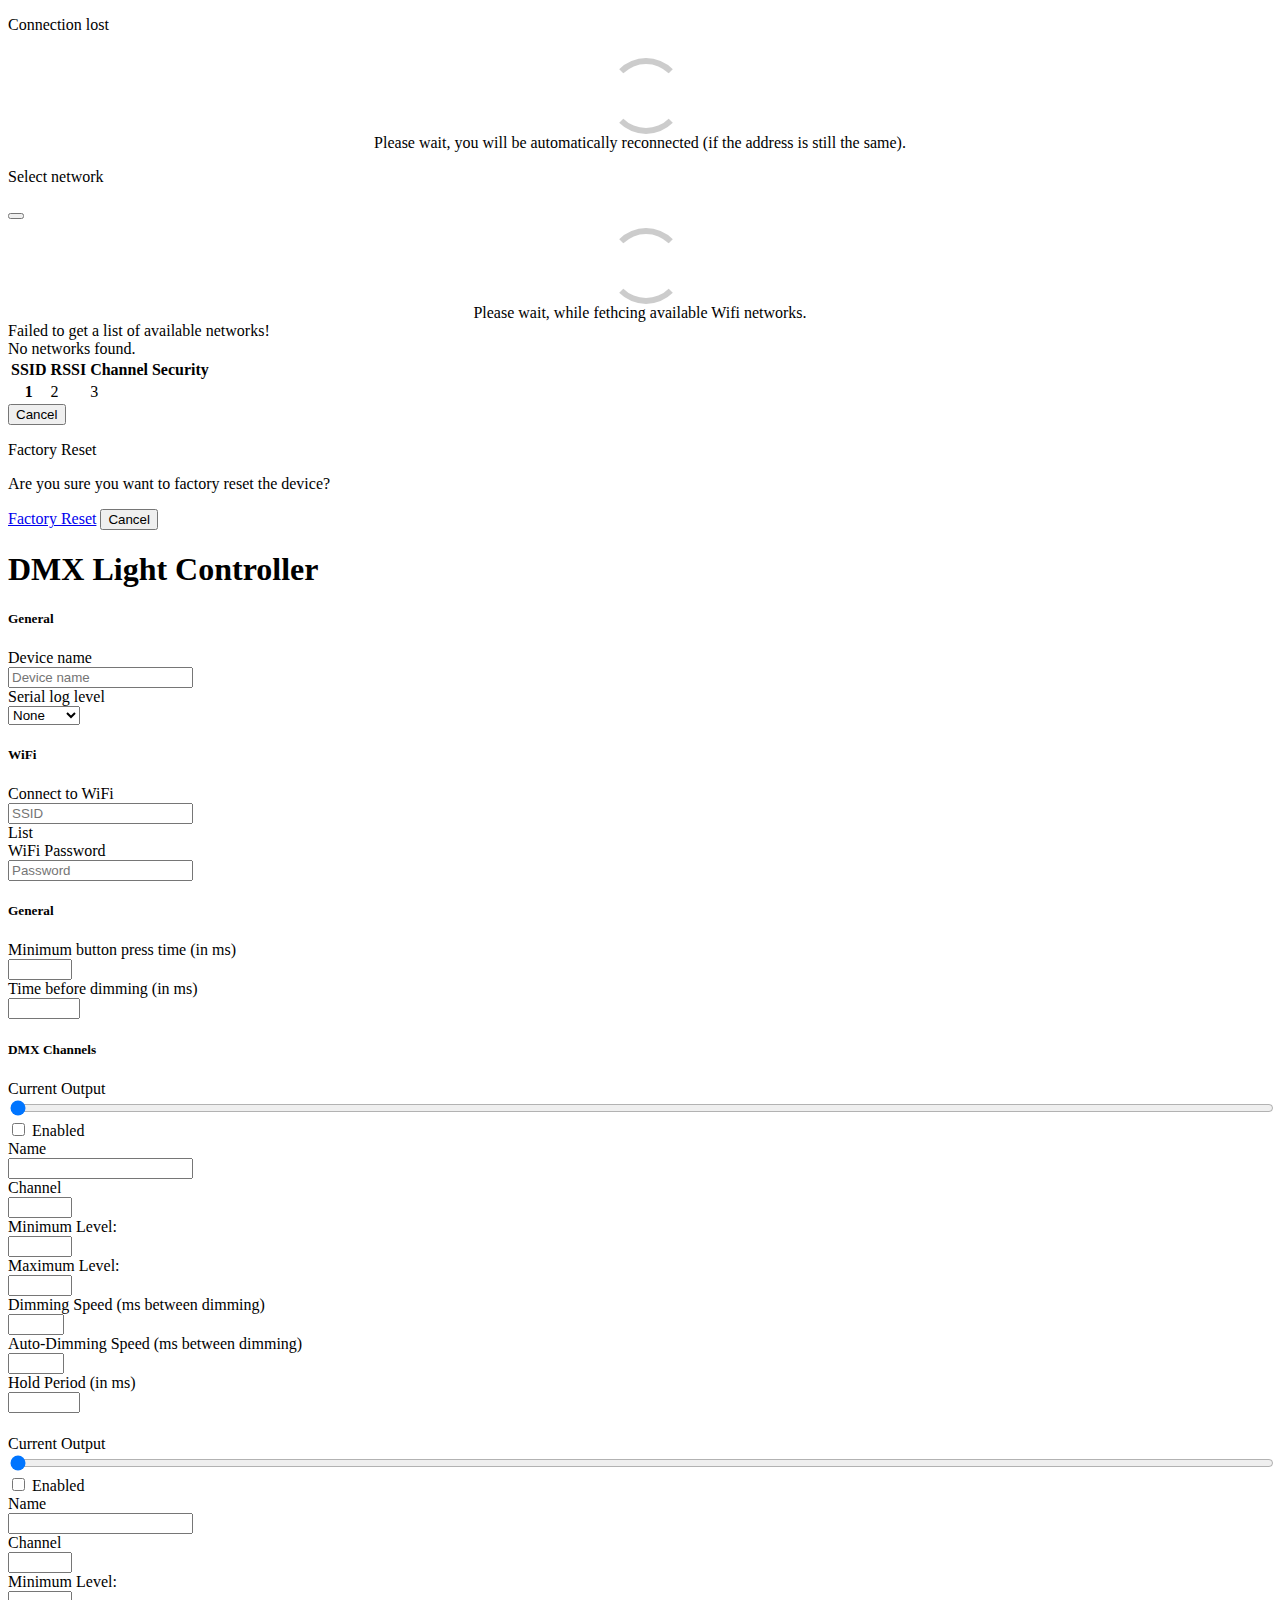
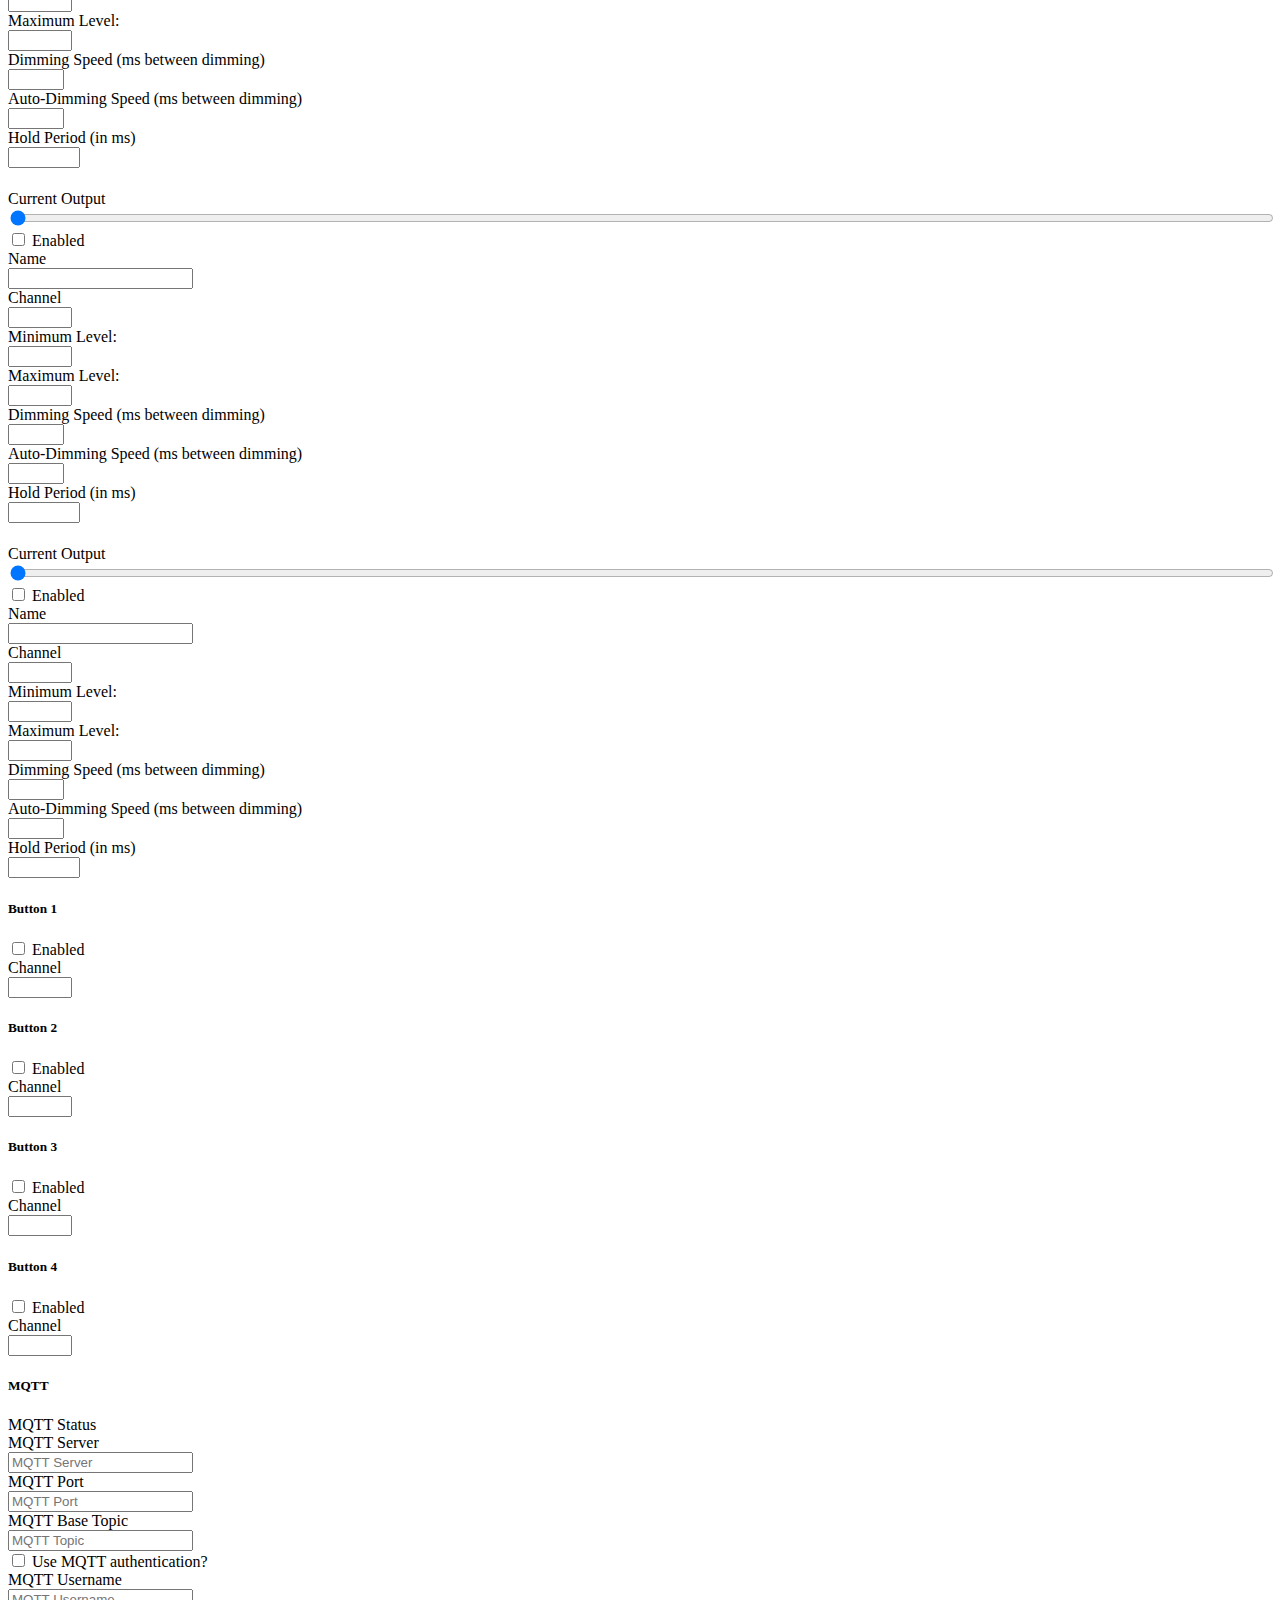
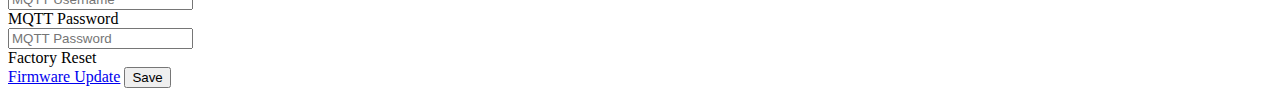
==== commit f69a32a8: "Removed old ESP8266-based software and PCB. Will only support ESP32-based board going forward" ====
--- a/Software/Controller/data/index.html
+++ b/Software/Controller/data/index.html
@@ -125,7 +125,7 @@
                 <p>Are you sure you want to factory reset the device?</p>
             </section>
             <footer class="modal-card-foot">
-                <button class="button is-danger" onclick="doFactoryReset();">Factory Reset</button>
+                <a class="button is-danger" href="/do_factory_reset">Factory Reset</a>
                 <button class="button" onclick="cancelFactoryReset();">Cancel</button>
             </footer>
         </div>
@@ -143,9 +143,6 @@
         <div class="notification is-danger hidden" id="mqtt_connection_error">
             MQTT is not connected! Local control with buttons will still work.
         </div>
-        <div class="notification is-danger hidden" id="home_assistant_connection_error">
-            Home Assistant is not available on MQTT! Local control with buttons will still work.
-        </div>
 
         <form method="POST" action="/save_config" id="config">
             <div class="box">
@@ -155,13 +152,6 @@
                     <div class="control">
                         <input class="input" type="text" name="wifi_hostname" id="wifi_hostname"
                             placeholder="Device name" required>
-                    </div>
-                </div>
-                <div class="field">
-                    <label class="label">Home Assistant online wait period in milliseconds</label>
-                    <div class="control">
-                        <input class="input" type="number" name="home_assistant_online_wait_period_ms"
-                            id="home_assistant_online_wait_period_ms" placeholder="Home Assistant wait period" required>
                     </div>
                 </div>
                 <div class="field">
@@ -203,11 +193,311 @@
                             required>
                     </div>
                 </div>
-                <div class="field">
-                    <label class="label">WiFi retry timeout in milliseconds</label>
-                    <div class="control">
-                        <input class="input" type="number" name="wifi_retry_timeout_ms" id="wifi_retry_timeout_ms"
-                            placeholder="WiFi retry timeout" required>
+            </div>
+
+            <div class="box">
+                <div class="field">
+                    <h5 class="title is-5">General</h5>
+                </div>
+                <div class="field">
+                    <label class="label">Minimum button press time (in ms)</label>
+                    <div class="control">
+                        <input class="input" type="number" min="1" max="255" name="button_min_press"
+                            id="button_min_press" required>
+                    </div>
+                </div>
+                <div class="field">
+                    <label class="label">Time before dimming (in ms)</label>
+                    <div class="control">
+                        <input class="input" type="number" min="1" max="2048" name="button_max_press"
+                            id="button_max_press" required>
+                    </div>
+                </div>
+            </div>
+
+            <div class="box">
+                <div class="field">
+                    <h5 class="title is-5">DMX Channels</h5>
+                </div>
+                <div class="columns">
+                    <div class="column">
+                        <h5 class="title is-5" id="channel1_name_title"></h5>
+                        <div class="field is-grouped is-grouped-multiline">
+                            <div class="control">
+                                <div class="tags has-addons">
+                                    <span class="tag is-dark">Current Output</span>
+                                    <span class="tag is-info" id="channel1_output"></span>
+                                </div>
+                            </div>
+                        </div>
+                        <div class="field">
+                            <input type="range" min="0" max="255" value="0" id="channel1_output_slider"
+                                onchange="sendLightUpdateFromSlider(this);" style="width: 100%;">
+                        </div>
+                        <div class="field">
+                            <label class="checkbox">
+                                <input type="checkbox" name="channel1_enabled" id="channel1_enabled">
+                                Enabled
+                            </label>
+                        </div>
+                        <div class="field">
+                            <label class="label">Name</label>
+                            <div class="control">
+                                <input class="input" type="text" name="channel1_name" id="channel1_name" required>
+                            </div>
+                        </div>
+                        <div class="field">
+                            <label class="label">Channel</label>
+                            <div class="control">
+                                <input class="input" type="number" name="channel1_channel" id="channel1_channel" min="1"
+                                    max="512" required>
+                            </div>
+                        </div>
+                        <div class="field">
+                            <label class="label">Minimum Level:</label>
+                            <div class="control">
+                                <input class="input" type="number" name="channel1_min" id="channel1_min" min=1 max=255
+                                    required>
+                            </div>
+                        </div>
+                        <div class="field">
+                            <label class="label">Maximum Level:</label>
+                            <div class="control">
+                                <input class="input" type="number" name="channel1_max" id="channel1_max" min=1 max=255
+                                    required>
+                            </div>
+                        </div>
+                        <div class="field">
+                            <label class="label">Dimming Speed (ms between dimming)</label>
+                            <div class="control">
+                                <input class="input" type="number" name="channel1_dimmingSpeed"
+                                    id="channel1_dimmingSpeed" min=1 max=25 required>
+                            </div>
+                        </div>
+                        <div class="field">
+                            <label class="label">Auto-Dimming Speed (ms between dimming)</label>
+                            <div class="control">
+                                <input class="input" type="number" name="channel1_autoDimmingSpeed"
+                                    id="channel1_autoDimmingSpeed" min=0 max=15 required>
+                            </div>
+                        </div>
+                        <div class="field">
+                            <label class="label">Hold Period (in ms)</label>
+                            <div class="control">
+                                <input class="input" type="number" name="channel1_holdPeriod" id="channel1_holdPeriod"
+                                    min=0 max=1500 required>
+                            </div>
+                        </div>
+                    </div>
+                    <div class="column">
+                        <h5 class="title is-5" id="channel2_name_title"></h5>
+                        <div class="field is-grouped is-grouped-multiline">
+                            <div class="control">
+                                <div class="tags has-addons">
+                                    <span class="tag is-dark">Current Output</span>
+                                    <span class="tag is-info" id="channel2_output"></span>
+                                </div>
+                            </div>
+                        </div>
+                        <div class="field">
+                            <input type="range" min="0" max="255" value="0" id="channel2_output_slider"
+                                onchange="sendLightUpdateFromSlider(this);" style="width: 100%;">
+                        </div>
+                        <div class="field">
+                            <label class="checkbox">
+                                <input type="checkbox" name="channel2_enabled" id="channel2_enabled">
+                                Enabled
+                            </label>
+                        </div>
+                        <div class="field">
+                            <label class="label">Name</label>
+                            <div class="control">
+                                <input class="input" type="text" name="channel2_name" id="channel2_name" required>
+                            </div>
+                        </div>
+                        <div class="field">
+                            <label class="label">Channel</label>
+                            <div class="control">
+                                <input class="input" type="number" name="channel2_channel" id="channel2_channel" min="1"
+                                    max="512" required>
+                            </div>
+                        </div>
+                        <div class="field">
+                            <label class="label">Minimum Level:</label>
+                            <div class="control">
+                                <input class="input" type="number" name="channel2_min" id="channel2_min" min=1 max=255
+                                    required>
+                            </div>
+                        </div>
+                        <div class="field">
+                            <label class="label">Maximum Level:</label>
+                            <div class="control">
+                                <input class="input" type="number" name="channel2_max" id="channel2_max" min=1 max=255
+                                    required>
+                            </div>
+                        </div>
+
+                        <div class="field">
+                            <label class="label">Dimming Speed (ms between dimming)</label>
+                            <div class="control">
+                                <input class="input" type="number" name="channel2_dimmingSpeed"
+                                    id="channel2_dimmingSpeed" min=1 max=25 required>
+                            </div>
+                        </div>
+                        <div class="field">
+                            <label class="label">Auto-Dimming Speed (ms between dimming)</label>
+                            <div class="control">
+                                <input class="input" type="number" name="channel2_autoDimmingSpeed"
+                                    id="channel2_autoDimmingSpeed" min=0 max=15 required>
+                            </div>
+                        </div>
+                        <div class="field">
+                            <label class="label">Hold Period (in ms)</label>
+                            <div class="control">
+                                <input class="input" type="number" name="channel2_holdPeriod" id="channel2_holdPeriod"
+                                    min=0 max=1500 required>
+                            </div>
+                        </div>
+                    </div>
+                    <div class="column">
+                        <h5 class="title is-5" id="channel3_name_title"></h5>
+                        <div class="field is-grouped is-grouped-multiline">
+                            <div class="control">
+                                <div class="tags has-addons">
+                                    <span class="tag is-dark">Current Output</span>
+                                    <span class="tag is-info" id="channel3_output"></span>
+                                </div>
+                            </div>
+                        </div>
+                        <div class="field">
+                            <input type="range" min="0" max="255" value="0" id="channel3_output_slider"
+                                onchange="sendLightUpdateFromSlider(this);" style="width: 100%;">
+                        </div>
+                        <div class="field">
+                            <label class="checkbox">
+                                <input type="checkbox" name="channel3_enabled" id="channel3_enabled">
+                                Enabled
+                            </label>
+                        </div>
+                        <div class="field">
+                            <label class="label">Name</label>
+                            <div class="control">
+                                <input class="input" type="text" name="channel3_name" id="channel3_name" required>
+                            </div>
+                        </div>
+                        <div class="field">
+                            <label class="label">Channel</label>
+                            <div class="control">
+                                <input class="input" type="number" name="channel3_channel" id="channel3_channel" min="1"
+                                    max="512" required>
+                            </div>
+                        </div>
+                        <div class="field">
+                            <label class="label">Minimum Level:</label>
+                            <div class="control">
+                                <input class="input" type="number" name="channel3_min" id="channel3_min" min=1 max=255
+                                    required>
+                            </div>
+                        </div>
+                        <div class="field">
+                            <label class="label">Maximum Level:</label>
+                            <div class="control">
+                                <input class="input" type="number" name="channel3_max" id="channel3_max" min=1 max=255
+                                    required>
+                            </div>
+                        </div>
+
+                        <div class="field">
+                            <label class="label">Dimming Speed (ms between dimming)</label>
+                            <div class="control">
+                                <input class="input" type="number" name="channel3_dimmingSpeed"
+                                    id="channel3_dimmingSpeed" min=1 max=25 required>
+                            </div>
+                        </div>
+                        <div class="field">
+                            <label class="label">Auto-Dimming Speed (ms between dimming)</label>
+                            <div class="control">
+                                <input class="input" type="number" name="channel3_autoDimmingSpeed"
+                                    id="channel3_autoDimmingSpeed" min=0 max=15 required>
+                            </div>
+                        </div>
+                        <div class="field">
+                            <label class="label">Hold Period (in ms)</label>
+                            <div class="control">
+                                <input class="input" type="number" name="channel3_holdPeriod" id="channel3_holdPeriod"
+                                    min=0 max=1500 required>
+                            </div>
+                        </div>
+                    </div>
+                    <div class="column">
+                        <h5 class="title is-5" id="channel4_name_title"></h5>
+                        <div class="field is-grouped is-grouped-multiline">
+                            <div class="control">
+                                <div class="tags has-addons">
+                                    <span class="tag is-dark">Current Output</span>
+                                    <span class="tag is-info" id="channel4_output"></span>
+                                </div>
+                            </div>
+                        </div>
+                        <div class="field">
+                            <input type="range" min="0" max="255" value="0" id="channel4_output_slider"
+                                onchange="sendLightUpdateFromSlider(this);" style="width: 100%;">
+                        </div>
+                        <div class="field">
+                            <label class="checkbox">
+                                <input type="checkbox" name="channel4_enabled" id="channel4_enabled">
+                                Enabled
+                            </label>
+                        </div>
+                        <div class="field">
+                            <label class="label">Name</label>
+                            <div class="control">
+                                <input class="input" type="text" name="channel4_name" id="channel4_name" required>
+                            </div>
+                        </div>
+                        <div class="field">
+                            <label class="label">Channel</label>
+                            <div class="control">
+                                <input class="input" type="number" name="channel4_channel" id="channel4_channel" min="1"
+                                    max="512" required>
+                            </div>
+                        </div>
+                        <div class="field">
+                            <label class="label">Minimum Level:</label>
+                            <div class="control">
+                                <input class="input" type="number" name="channel4_min" id="channel4_min" min=1 max=255
+                                    required>
+                            </div>
+                        </div>
+                        <div class="field">
+                            <label class="label">Maximum Level:</label>
+                            <div class="control">
+                                <input class="input" type="number" name="channel4_max" id="channel4_max" min=1 max=255
+                                    required>
+                            </div>
+                        </div>
+
+                        <div class="field">
+                            <label class="label">Dimming Speed (ms between dimming)</label>
+                            <div class="control">
+                                <input class="input" type="number" name="channel4_dimmingSpeed"
+                                    id="channel4_dimmingSpeed" min=1 max=25 required>
+                            </div>
+                        </div>
+                        <div class="field">
+                            <label class="label">Auto-Dimming Speed (ms between dimming)</label>
+                            <div class="control">
+                                <input class="input" type="number" name="channel4_autoDimmingSpeed"
+                                    id="channel4_autoDimmingSpeed" min=0 max=15 required>
+                            </div>
+                        </div>
+                        <div class="field">
+                            <label class="label">Hold Period (in ms)</label>
+                            <div class="control">
+                                <input class="input" type="number" name="channel4_holdPeriod" id="channel4_holdPeriod"
+                                    min=0 max=1500 required>
+                            </div>
+                        </div>
                     </div>
                 </div>
             </div>
@@ -215,19 +505,7 @@
             <div class="box">
                 <div class="columns">
                     <div class="column">
-                        <h5 class="title is-5" id="button1_name_title"></h5>
-                        <div class="field is-grouped is-grouped-multiline">
-                            <div class="control">
-                                <div class="tags has-addons">
-                                    <span class="tag is-dark">Current Output</span>
-                                    <span class="tag is-info" id="button1_output"></span>
-                                </div>
-                            </div>
-                        </div>
-                        <div class="field">
-                            <input type="range" min="0" max="255" value="0" id="button1_output_slider"
-                                onchange="sendLightUpdateFromSlider(this);" style="width: 100%;">
-                        </div>
+                        <h5 class="title is-5" id="button1_name_title">Button 1</h5>
                         <div class="field">
                             <label class="checkbox">
                                 <input type="checkbox" name="button1_enabled" id="button1_enabled">
@@ -235,82 +513,15 @@
                             </label>
                         </div>
                         <div class="field">
-                            <label class="label">Name</label>
-                            <div class="control">
-                                <input class="input" type="text" name="button1_name" id="button1_name" required>
-                            </div>
-                        </div>
-                        <div class="field">
                             <label class="label">Channel</label>
                             <div class="control">
                                 <input class="input" type="number" name="button1_channel" id="button1_channel" min="1"
-                                    max="15" required>
-                            </div>
-                        </div>
-                        <div class="field">
-                            <label class="label">Maximum Level:</label>
-                            <div class="control">
-                                <input class="input" type="number" name="button1_max" id="button1_max" min=1 max=255
-                                    required>
-                            </div>
-                        </div>
-                        <div class="field">
-                            <label class="label">Minimum Level:</label>
-                            <div class="control">
-                                <input class="input" type="number" name="button1_min" id="button1_min" min=1 max=255
-                                    required>
-                            </div>
-                        </div>
-                        <div class="field">
-                            <label class="label">Dimming speed</label>
-                            <div class="control">
-                                <input class="input" type="number" name="button1_dimmingSpeed" id="button1_dimmingSpeed"
-                                    min=5 max=25 required>
-                            </div>
-                        </div>
-                        <div class="field">
-                            <label class="label">Auto-Dimming speed</label>
-                            <div class="control">
-                                <input class="input" type="number" name="button1_autoDimmingSpeed"
-                                    id="button1_autoDimmingSpeed" min=0 max=15 required>
-                            </div>
-                        </div>
-                        <div class="field">
-                            <label class="label">Hold Period</label>
-                            <div class="control">
-                                <input class="input" type="number" name="button1_holdPeriod" id="button1_holdPeriod"
-                                    min=0 max=1500 required>
-                            </div>
-                        </div>
-                        <div class="field">
-                            <label class="label">Min button hold period (ms)</label>
-                            <div class="control">
-                                <input class="input" type="number" name="button1_minPressMillis"
-                                    id="button1_minPressMillis" min=0 max=150 required>
-                            </div>
-                        </div>
-                        <div class="field">
-                            <label class="label">Max button hold period (ms)</label>
-                            <div class="control">
-                                <input class="input" type="number" name="button1_maxPressMillis"
-                                    id="button1_maxPressMillis" min=0 max=1500 required>
-                            </div>
-                        </div>
-                    </div>
-                    <div class="column">
-                        <h5 class="title is-5" id="button2_name_title"></h5>
-                        <div class="field is-grouped is-grouped-multiline">
-                            <div class="control">
-                                <div class="tags has-addons">
-                                    <span class="tag is-dark">Current Output</span>
-                                    <span class="tag is-info" id="button2_output"></span>
-                                </div>
-                            </div>
-                        </div>
-                        <div class="field">
-                            <input type="range" min="0" max="255" value="0" id="button2_output_slider"
-                                onchange="sendLightUpdateFromSlider(this);" style="width: 100%;">
-                        </div>
+                                    max="512" required>
+                            </div>
+                        </div>
+                    </div>
+                    <div class="column">
+                        <h5 class="title is-5" id="button2_name_title">Button 2</h5>
                         <div class="field">
                             <label class="checkbox">
                                 <input type="checkbox" name="button2_enabled" id="button2_enabled">
@@ -318,82 +529,15 @@
                             </label>
                         </div>
                         <div class="field">
-                            <label class="label">Name</label>
-                            <div class="control">
-                                <input class="input" type="text" name="button2_name" id="button2_name" required>
-                            </div>
-                        </div>
-                        <div class="field">
                             <label class="label">Channel</label>
                             <div class="control">
                                 <input class="input" type="number" name="button2_channel" id="button2_channel" min="1"
-                                    max="15" required>
-                            </div>
-                        </div>
-                        <div class="field">
-                            <label class="label">Maximum Level:</label>
-                            <div class="control">
-                                <input class="input" type="number" name="button2_max" id="button2_max" min=1 max=255
-                                    required>
-                            </div>
-                        </div>
-                        <div class="field">
-                            <label class="label">Minimum Level:</label>
-                            <div class="control">
-                                <input class="input" type="number" name="button2_min" id="button2_min" min=1 max=255
-                                    required>
-                            </div>
-                        </div>
-                        <div class="field">
-                            <label class="label">Dimming speed</label>
-                            <div class="control">
-                                <input class="input" type="number" name="button2_dimmingSpeed" id="button2_dimmingSpeed"
-                                    min=5 max=25 required>
-                            </div>
-                        </div>
-                        <div class="field">
-                            <label class="label">Auto-Dimming speed</label>
-                            <div class="control">
-                                <input class="input" type="number" name="button2_autoDimmingSpeed"
-                                    id="button2_autoDimmingSpeed" min=0 max=15 required>
-                            </div>
-                        </div>
-                        <div class="field">
-                            <label class="label">Hold Period</label>
-                            <div class="control">
-                                <input class="input" type="number" name="button2_holdPeriod" id="button2_holdPeriod"
-                                    min=0 max=1500 required>
-                            </div>
-                        </div>
-                        <div class="field">
-                            <label class="label">Min button hold period (ms)</label>
-                            <div class="control">
-                                <input class="input" type="number" name="button2_minPressMillis"
-                                    id="button2_minPressMillis" min=0 max=150 required>
-                            </div>
-                        </div>
-                        <div class="field">
-                            <label class="label">Max button hold period (ms)</label>
-                            <div class="control">
-                                <input class="input" type="number" name="button2_maxPressMillis"
-                                    id="button2_maxPressMillis" min=0 max=1500 required>
-                            </div>
-                        </div>
-                    </div>
-                    <div class="column">
-                        <h5 class="title is-5" id="button3_name_title"></h5>
-                        <div class="field is-grouped is-grouped-multiline">
-                            <div class="control">
-                                <div class="tags has-addons">
-                                    <span class="tag is-dark">Current Output</span>
-                                    <span class="tag is-info" id="button3_output"></span>
-                                </div>
-                            </div>
-                        </div>
-                        <div class="field">
-                            <input type="range" min="0" max="255" value="0" id="button3_output_slider"
-                                onchange="sendLightUpdateFromSlider(this);" style="width: 100%;">
-                        </div>
+                                    max="512" required>
+                            </div>
+                        </div>
+                    </div>
+                    <div class="column">
+                        <h5 class="title is-5" id="button3_name_title">Button 3</h5>
                         <div class="field">
                             <label class="checkbox">
                                 <input type="checkbox" name="button3_enabled" id="button3_enabled">
@@ -401,82 +545,15 @@
                             </label>
                         </div>
                         <div class="field">
-                            <label class="label">Name</label>
-                            <div class="control">
-                                <input class="input" type="text" name="button3_name" id="button3_name" required>
-                            </div>
-                        </div>
-                        <div class="field">
                             <label class="label">Channel</label>
                             <div class="control">
                                 <input class="input" type="number" name="button3_channel" id="button3_channel" min="1"
-                                    max="15" required>
-                            </div>
-                        </div>
-                        <div class="field">
-                            <label class="label">Maximum Level:</label>
-                            <div class="control">
-                                <input class="input" type="number" name="button3_max" id="button3_max" min=1 max=255
-                                    required>
-                            </div>
-                        </div>
-                        <div class="field">
-                            <label class="label">Minimum Level:</label>
-                            <div class="control">
-                                <input class="input" type="number" name="button3_min" id="button3_min" min=1 max=255
-                                    required>
-                            </div>
-                        </div>
-                        <div class="field">
-                            <label class="label">Dimming speed</label>
-                            <div class="control">
-                                <input class="input" type="number" name="button3_dimmingSpeed" id="button3_dimmingSpeed"
-                                    min=5 max=25 required>
-                            </div>
-                        </div>
-                        <div class="field">
-                            <label class="label">Auto-Dimming speed</label>
-                            <div class="control">
-                                <input class="input" type="number" name="button3_autoDimmingSpeed"
-                                    id="button3_autoDimmingSpeed" min=0 max=15 required>
-                            </div>
-                        </div>
-                        <div class="field">
-                            <label class="label">Hold Period</label>
-                            <div class="control">
-                                <input class="input" type="number" name="button3_holdPeriod" id="button3_holdPeriod"
-                                    min=0 max=1500 required>
-                            </div>
-                        </div>
-                        <div class="field">
-                            <label class="label">Min button hold period (ms)</label>
-                            <div class="control">
-                                <input class="input" type="number" name="button3_minPressMillis"
-                                    id="button3_minPressMillis" min=0 max=150 required>
-                            </div>
-                        </div>
-                        <div class="field">
-                            <label class="label">Max button hold period (ms)</label>
-                            <div class="control">
-                                <input class="input" type="number" name="button3_maxPressMillis"
-                                    id="button3_maxPressMillis" min=0 max=1500 required>
-                            </div>
-                        </div>
-                    </div>
-                    <div class="column">
-                        <h5 class="title is-5" id="button4_name_title"></h5>
-                        <div class="field is-grouped is-grouped-multiline">
-                            <div class="control">
-                                <div class="tags has-addons">
-                                    <span class="tag is-dark">Current Output</span>
-                                    <span class="tag is-info" id="button4_output"></span>
-                                </div>
-                            </div>
-                        </div>
-                        <div class="field">
-                            <input type="range" min="0" max="255" value="0" id="button4_output_slider"
-                                onchange="sendLightUpdateFromSlider(this);" style="width: 100%;">
-                        </div>
+                                    max="512" required>
+                            </div>
+                        </div>
+                    </div>
+                    <div class="column">
+                        <h5 class="title is-5" id="button4_name_title">Button 4</h5>
                         <div class="field">
                             <label class="checkbox">
                                 <input type="checkbox" name="button4_enabled" id="button4_enabled">
@@ -484,65 +561,10 @@
                             </label>
                         </div>
                         <div class="field">
-                            <label class="label">Name</label>
-                            <div class="control">
-                                <input class="input" type="text" name="button4_name" id="button4_name" required>
-                            </div>
-                        </div>
-                        <div class="field">
                             <label class="label">Channel</label>
                             <div class="control">
                                 <input class="input" type="number" name="button4_channel" id="button4_channel" min="1"
-                                    max="15" required>
-                            </div>
-                        </div>
-                        <div class="field">
-                            <label class="label">Maximum Level:</label>
-                            <div class="control">
-                                <input class="input" type="number" name="button4_max" id="button4_max" min=1 max=255
-                                    required>
-                            </div>
-                        </div>
-                        <div class="field">
-                            <label class="label">Minimum Level:</label>
-                            <div class="control">
-                                <input class="input" type="number" name="button4_min" id="button4_min" min=1 max=255
-                                    required>
-                            </div>
-                        </div>
-                        <div class="field">
-                            <label class="label">Dimming speed</label>
-                            <div class="control">
-                                <input class="input" type="number" name="button4_dimmingSpeed" id="button4_dimmingSpeed"
-                                    min=5 max=25 required>
-                            </div>
-                        </div>
-                        <div class="field">
-                            <label class="label">Auto-Dimming speed</label>
-                            <div class="control">
-                                <input class="input" type="number" name="button4_autoDimmingSpeed"
-                                    id="button4_autoDimmingSpeed" min=0 max=15 required>
-                            </div>
-                        </div>
-                        <div class="field">
-                            <label class="label">Hold Period</label>
-                            <div class="control">
-                                <input class="input" type="number" name="button4_holdPeriod" id="button4_holdPeriod"
-                                    min=0 max=1500 required>
-                            </div>
-                        </div>
-                        <div class="field">
-                            <label class="label">Min button hold period (ms)</label>
-                            <div class="control">
-                                <input class="input" type="number" name="button4_minPressMillis"
-                                    id="button4_minPressMillis" min=0 max=150 required>
-                            </div>
-                        </div>
-                        <div class="field">
-                            <label class="label">Max button hold period (ms)</label>
-                            <div class="control">
-                                <input class="input" type="number" name="button4_maxPressMillis"
-                                    id="button4_maxPressMillis" min=0 max=1500 required>
+                                    max="512" required>
                             </div>
                         </div>
                     </div>
@@ -559,12 +581,6 @@
                                 <span class="tag is-info" id="mqtt_status"></span>
                             </div>
                         </div>
-                        <div class="control">
-                            <div class="tags has-addons">
-                                <span class="tag is-dark">Home Assistant Status</span>
-                                <span class="tag is-info" id="home_assistant_status"></span>
-                            </div>
-                        </div>
                     </div>
                 </div>
                 <div class="field">
@@ -590,8 +606,8 @@
                 </div>
                 <div class="field">
                     <label class="checkbox">
-                        <input type="checkbox" id="mqtt_auth" name="mqtt_auth">
-                        MQTT Authentication
+                        <input type="checkbox" name="mqtt_auth" id="mqtt_auth">
+                        Use MQTT authentication?
                     </label>
                 </div>
                 <div class="field" id="mqtt_username_field">
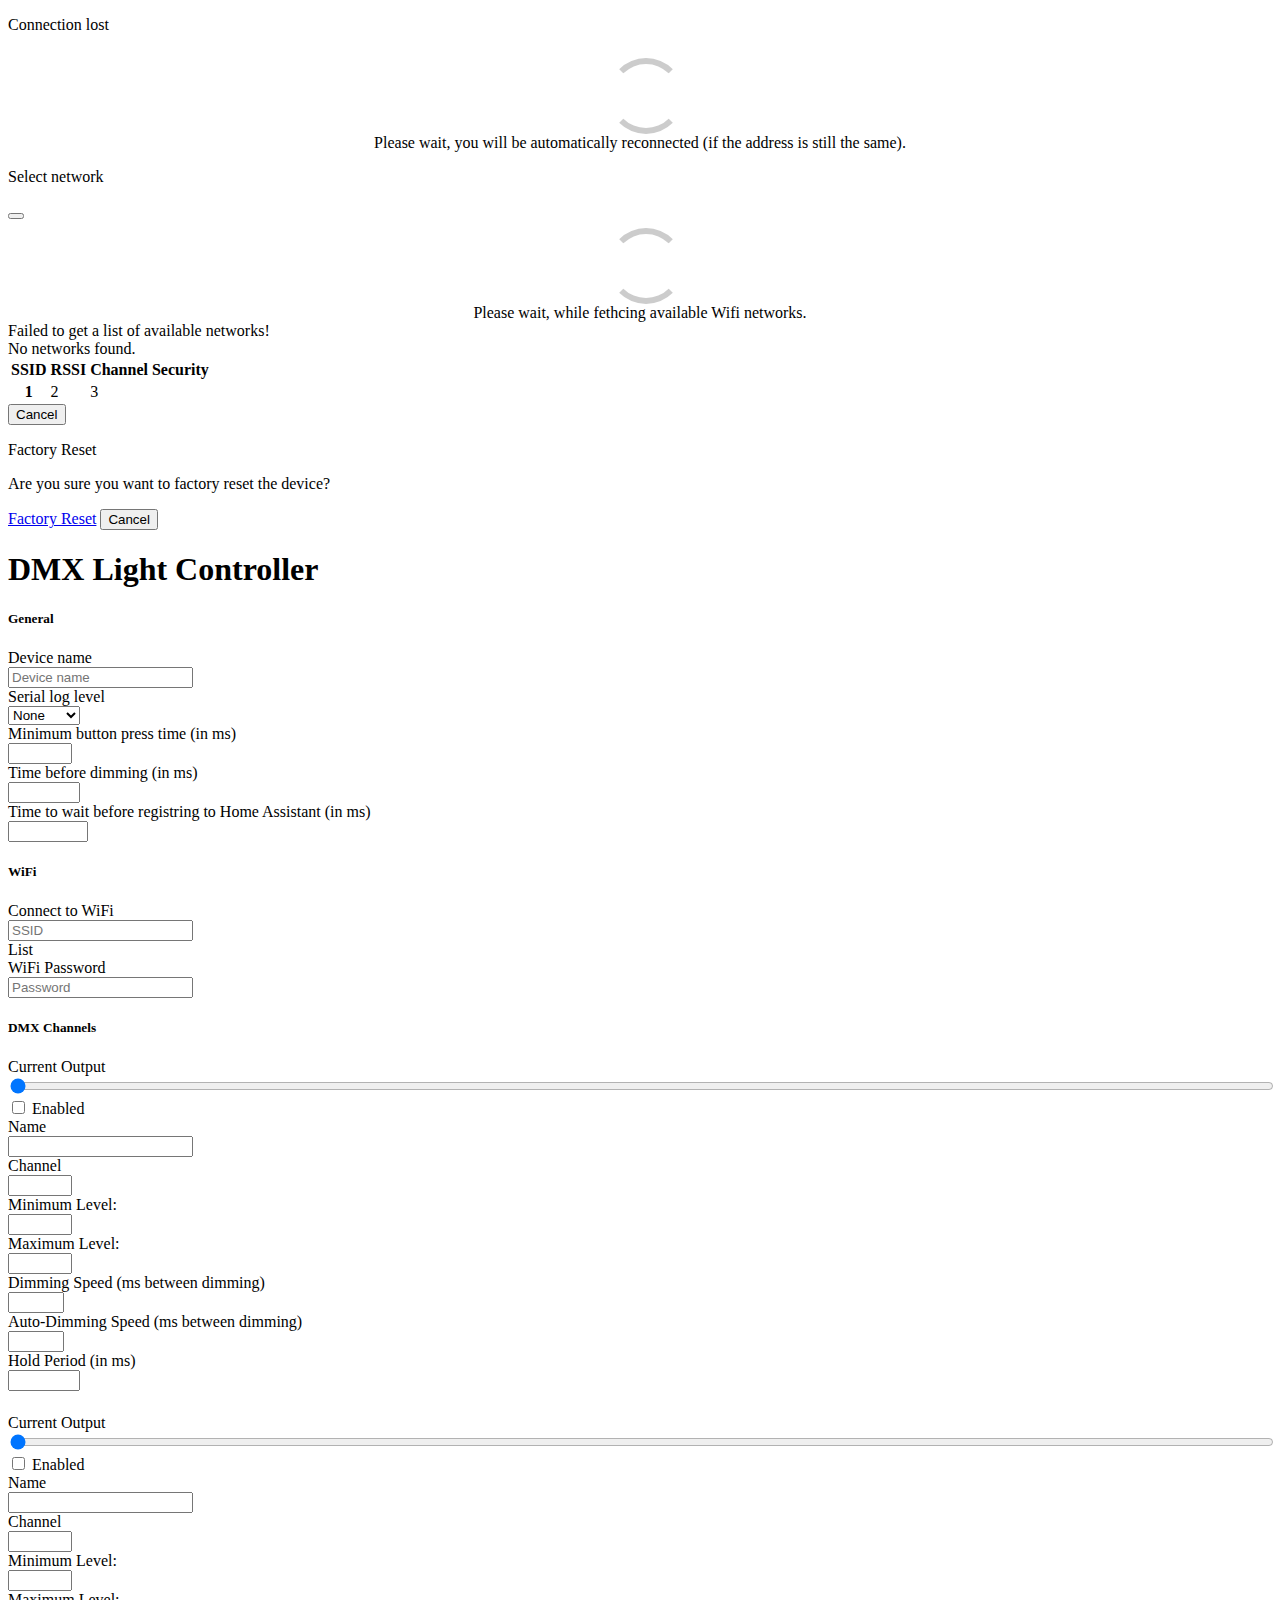
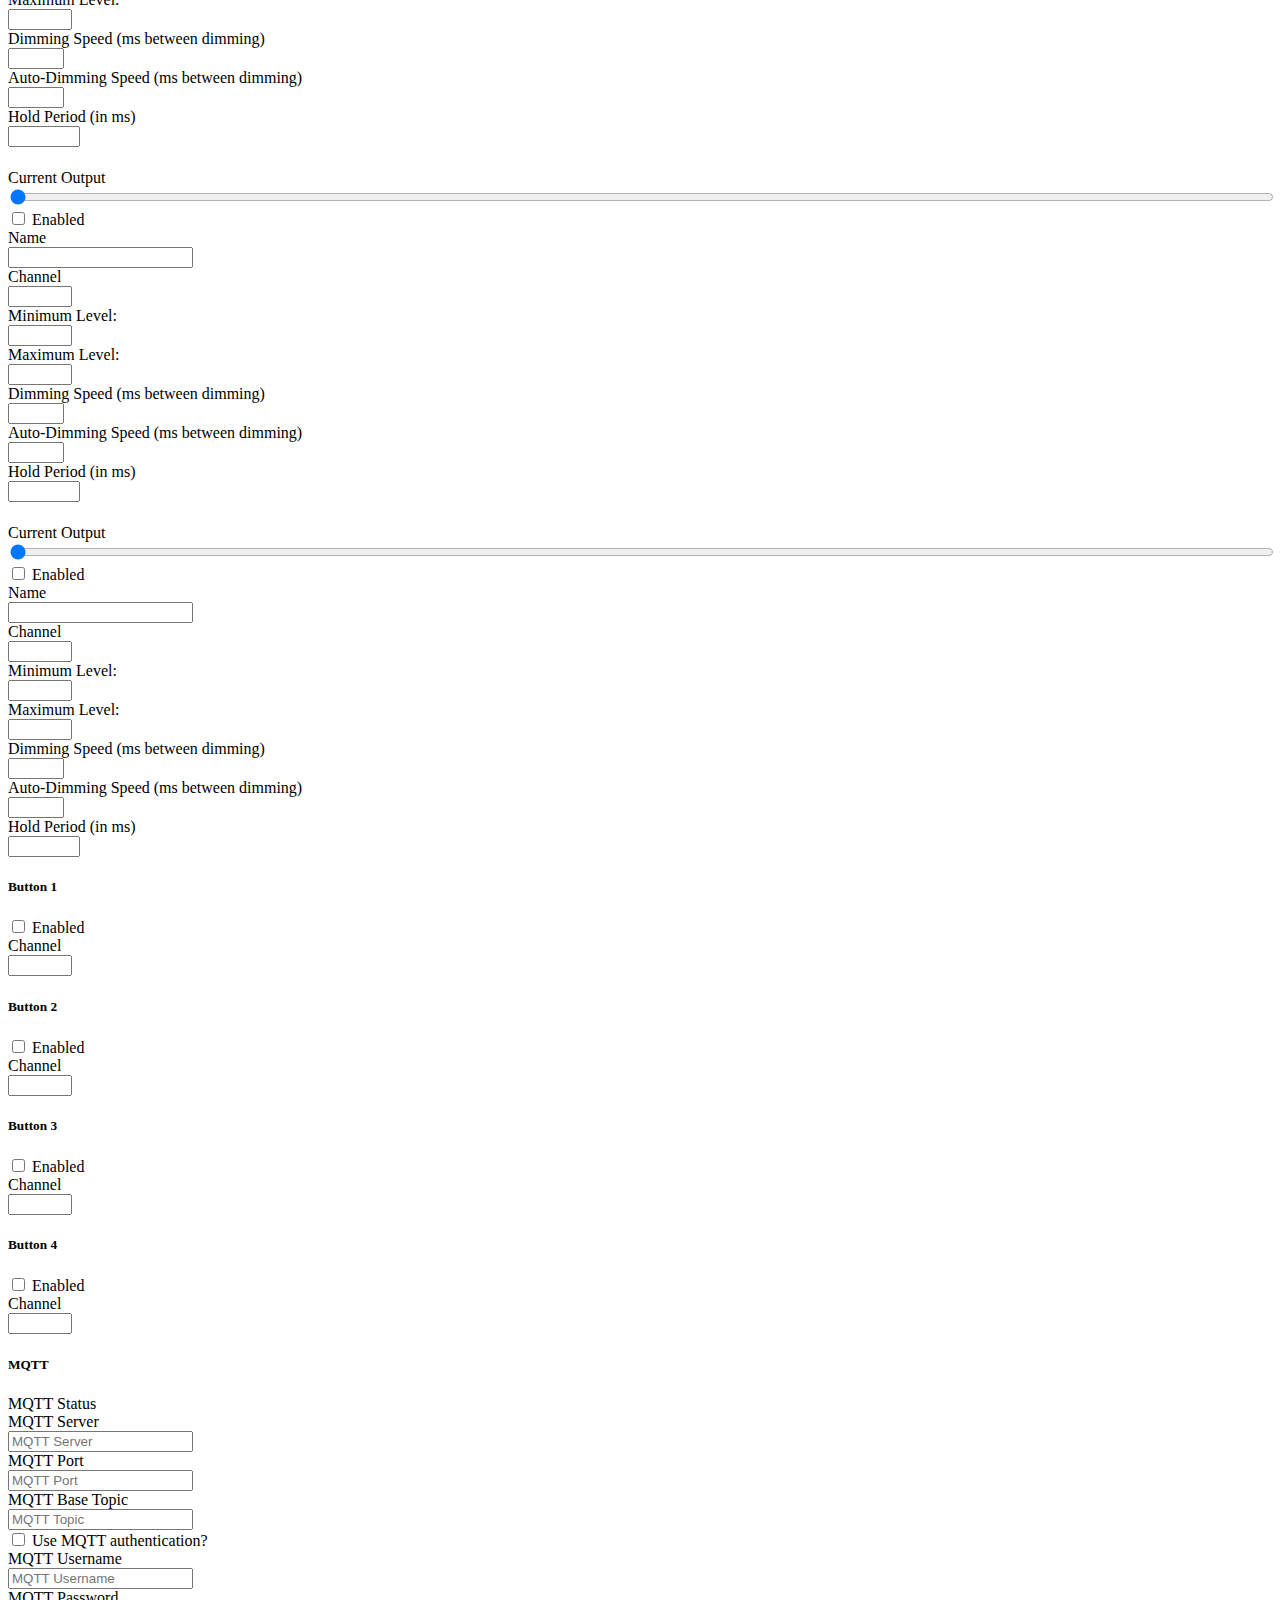
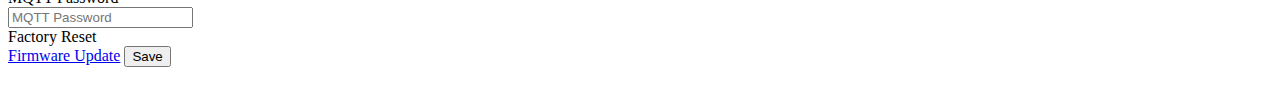
==== commit 6fc45a15: "Reverted back to polling button states as it seemed more stable Reverted back to not using retained " ====
--- a/Software/Controller/data/index.html
+++ b/Software/Controller/data/index.html
@@ -169,6 +169,27 @@
                         </div>
                     </div>
                 </div>
+                <div class="field">
+                    <label class="label">Minimum button press time (in ms)</label>
+                    <div class="control">
+                        <input class="input" type="number" min="1" max="255" name="button_min_press"
+                            id="button_min_press" required>
+                    </div>
+                </div>
+                <div class="field">
+                    <label class="label">Time before dimming (in ms)</label>
+                    <div class="control">
+                        <input class="input" type="number" min="1" max="2048" name="button_max_press"
+                            id="button_max_press" required>
+                    </div>
+                </div>
+                <div class="field">
+                    <label class="label">Time to wait before registring to Home Assistant (in ms)</label>
+                    <div class="control">
+                        <input class="input" type="number" min="0" max="65535" name="home_assistant_state_change_wait"
+                            id="home_assistant_state_change_wait" required>
+                    </div>
+                </div>
             </div>
 
             <div class="box">
@@ -191,26 +212,6 @@
                     <div class="control">
                         <input class="input" type="password" name="wifi_psk" id="wifi_psk" placeholder="Password"
                             required>
-                    </div>
-                </div>
-            </div>
-
-            <div class="box">
-                <div class="field">
-                    <h5 class="title is-5">General</h5>
-                </div>
-                <div class="field">
-                    <label class="label">Minimum button press time (in ms)</label>
-                    <div class="control">
-                        <input class="input" type="number" min="1" max="255" name="button_min_press"
-                            id="button_min_press" required>
-                    </div>
-                </div>
-                <div class="field">
-                    <label class="label">Time before dimming (in ms)</label>
-                    <div class="control">
-                        <input class="input" type="number" min="1" max="2048" name="button_max_press"
-                            id="button_max_press" required>
                     </div>
                 </div>
             </div>
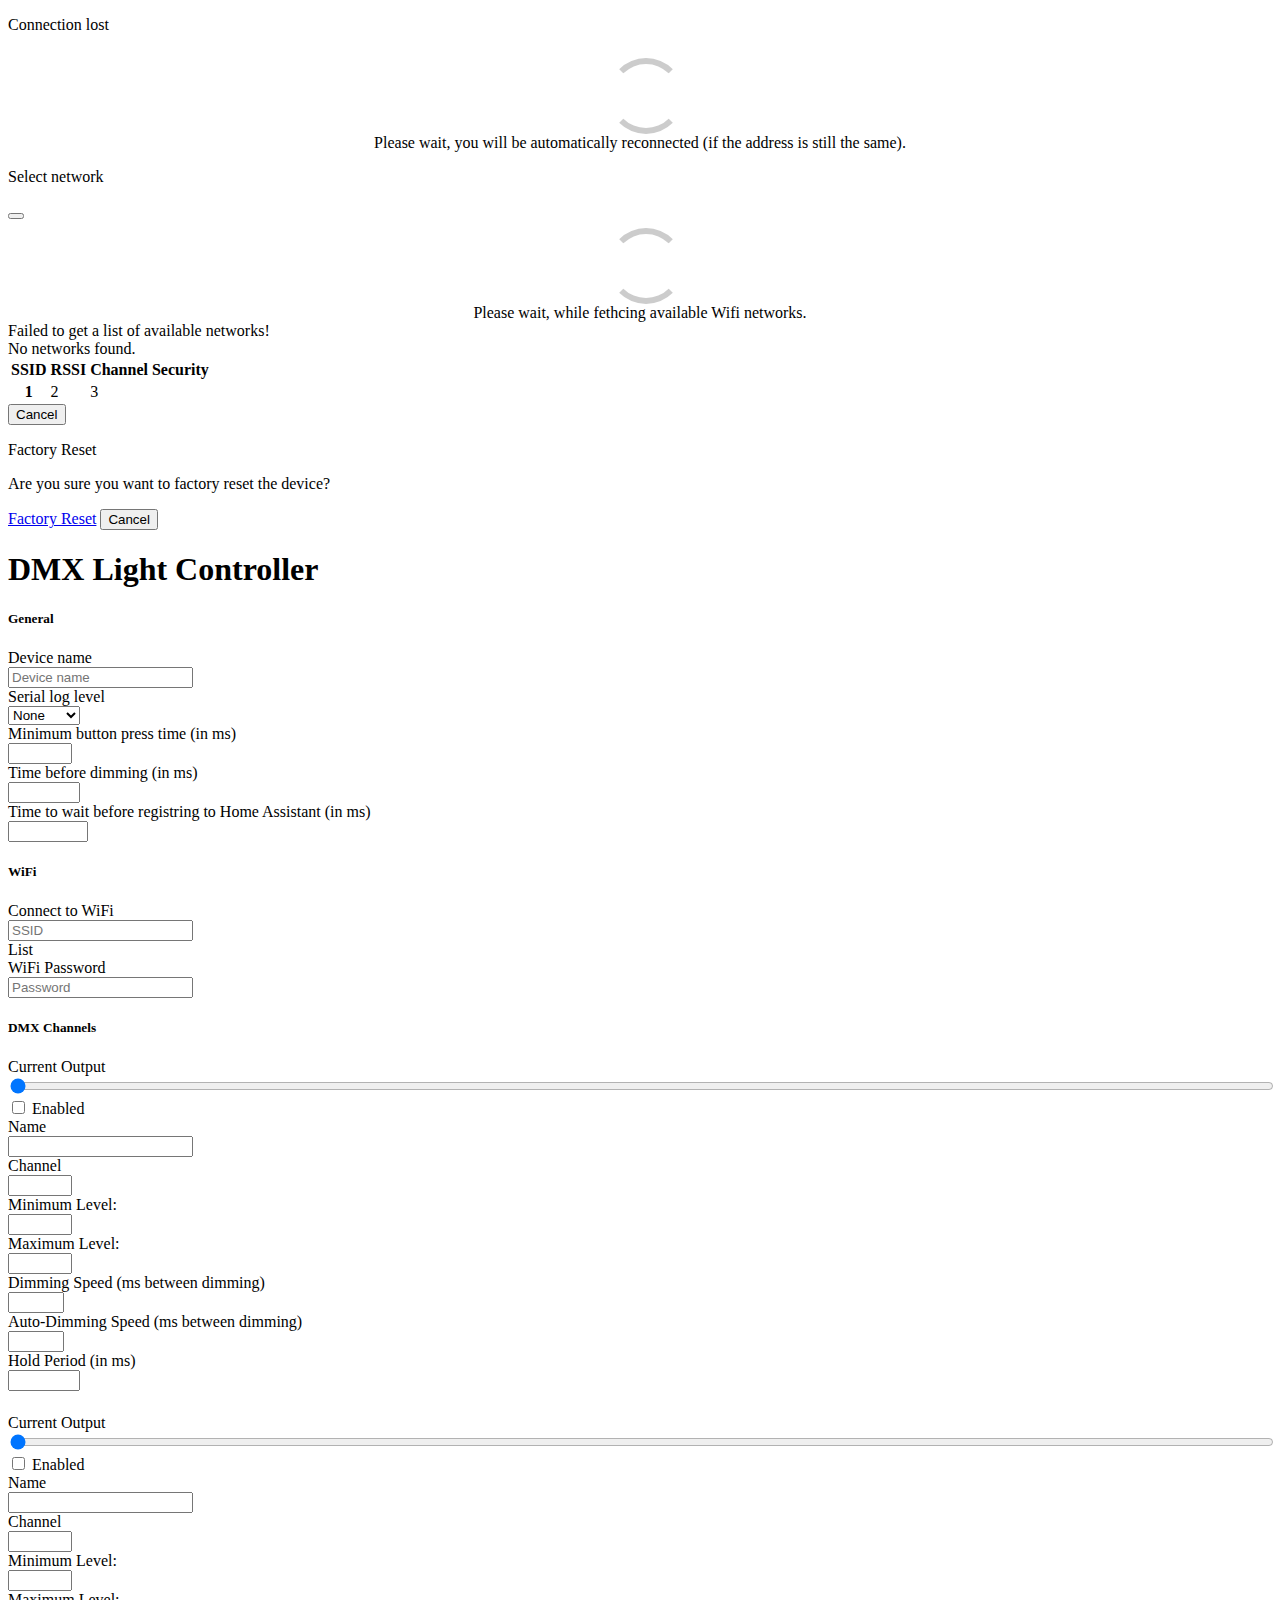
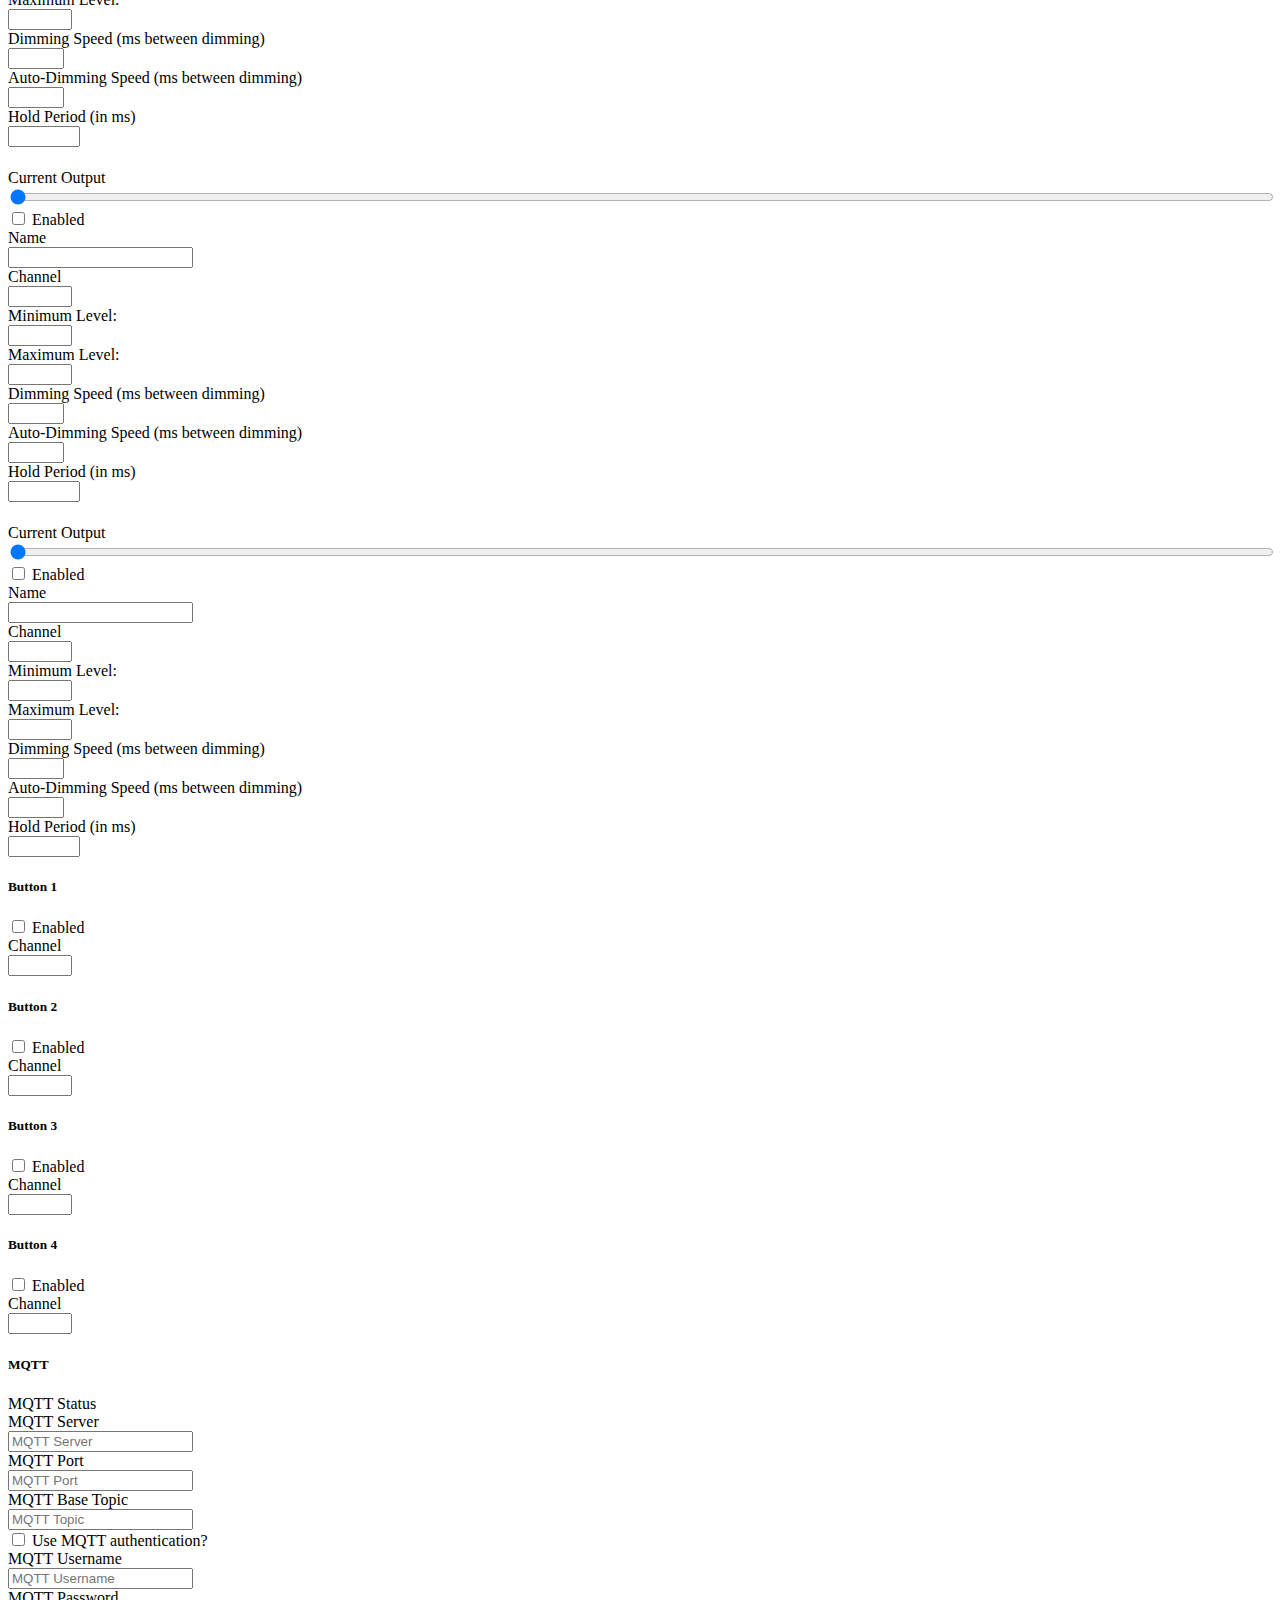
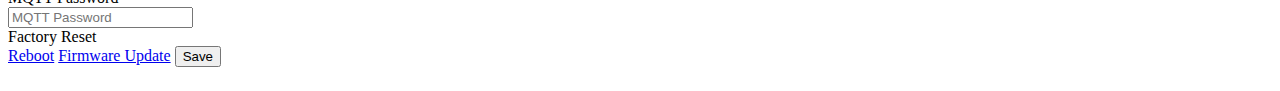
==== commit e9f7ea45: "Added "reboot" button to start page" ====
--- a/Software/Controller/data/index.html
+++ b/Software/Controller/data/index.html
@@ -636,6 +636,7 @@
                 </div>
                 <div class="level-right">
                     <div class="buttons">
+                        <a class="button is-link" href="/reboot">Reboot</a>
                         <a class="button is-link" href="/update">Firmware Update</a>
                         <button class="button is-success" type="submit" id="save_button">Save</button>
                     </div>
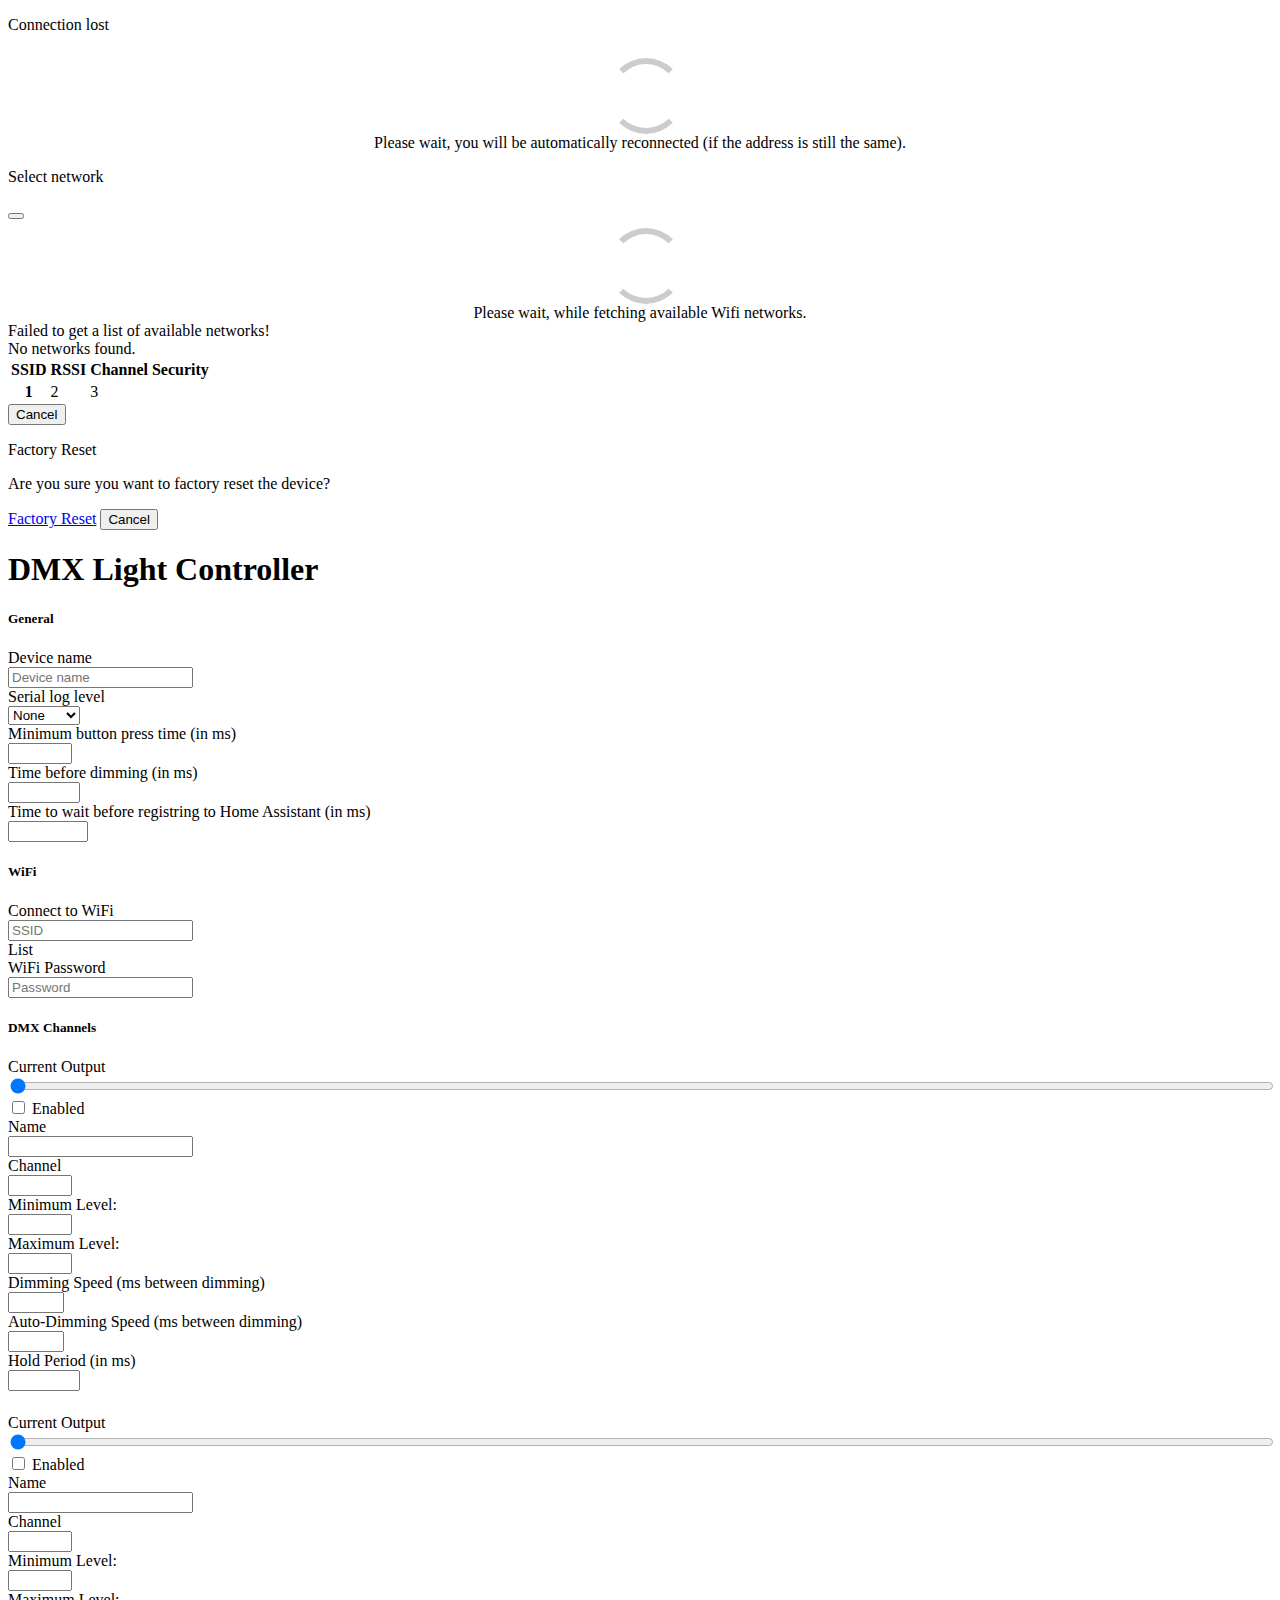
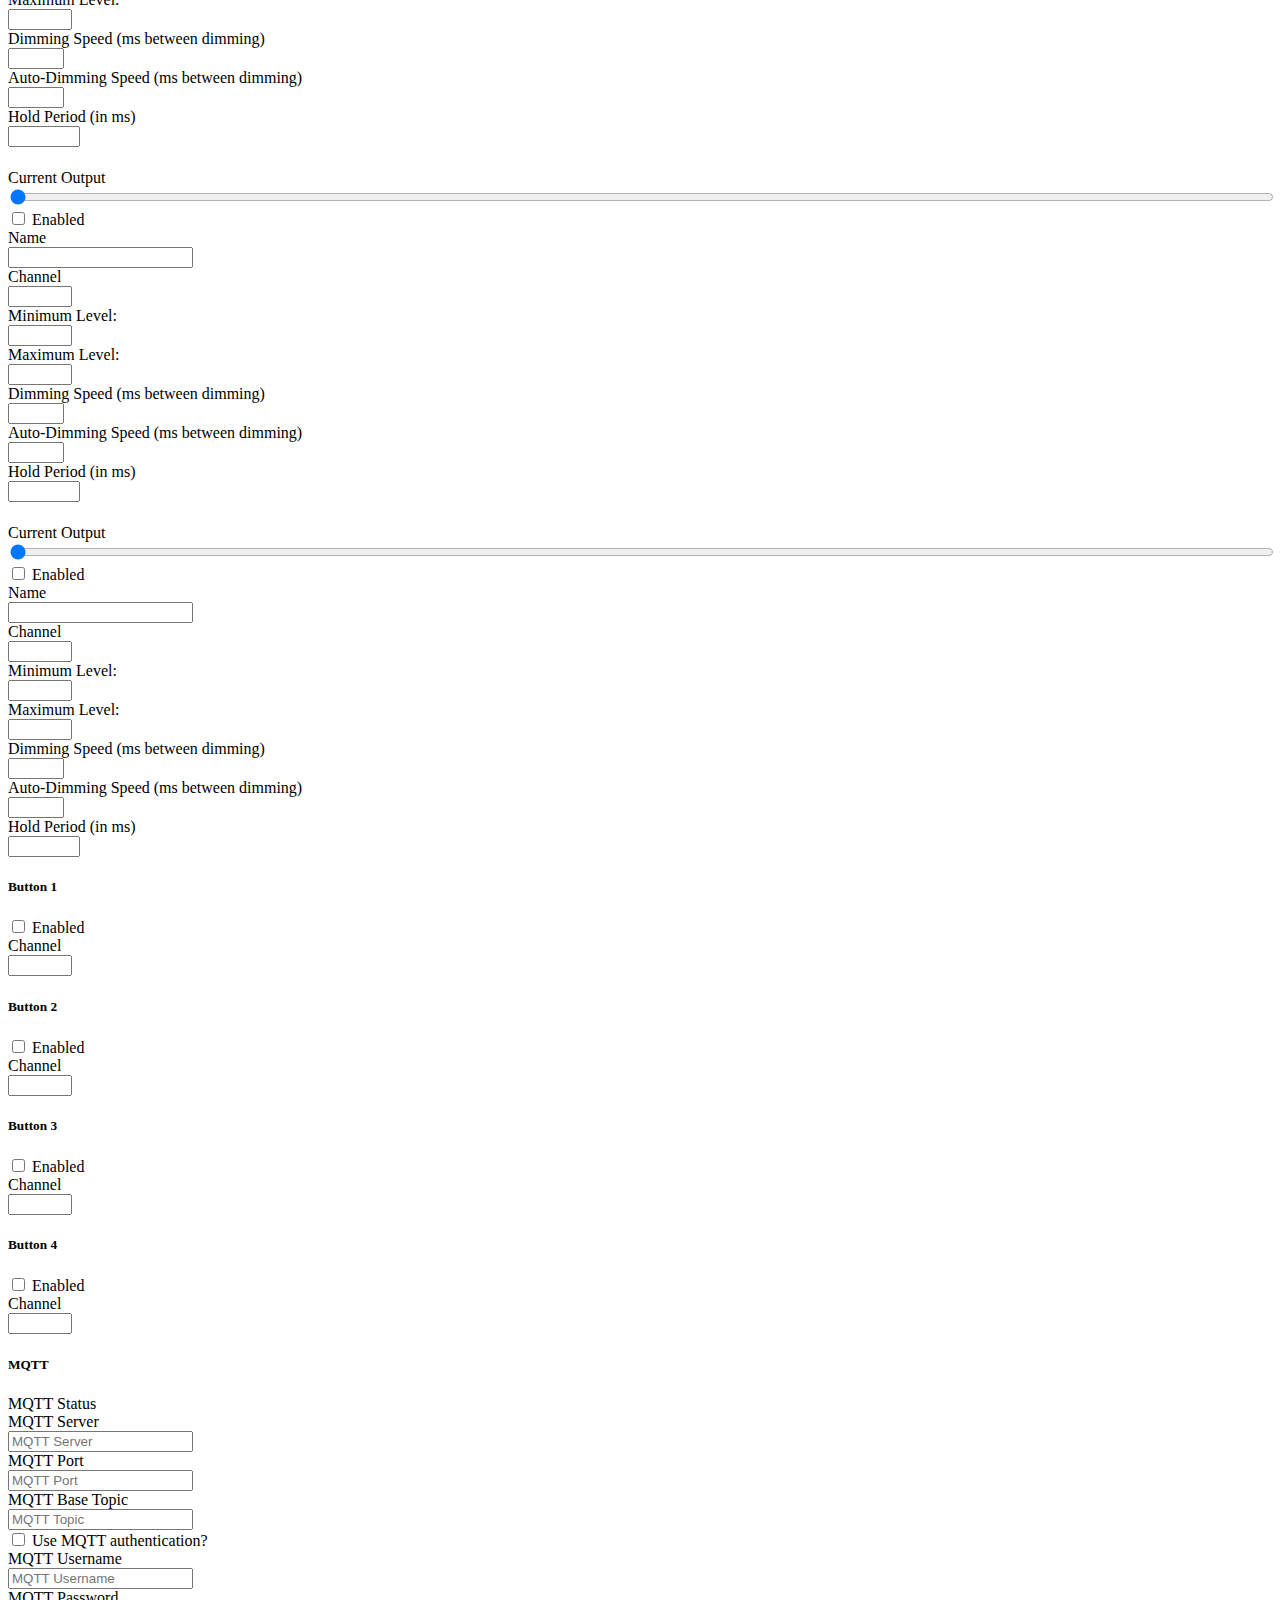
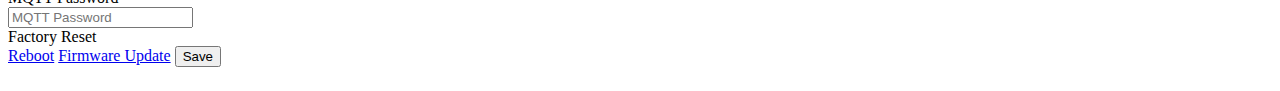
==== commit ba9307f0: "Fixed typo" ====
--- a/Software/Controller/data/index.html
+++ b/Software/Controller/data/index.html
@@ -75,7 +75,7 @@
                     <center>
                         <div class="lds-dual-ring"></div>
                         <br>
-                        Please wait, while fethcing available Wifi networks.
+                        Please wait, while fetching available Wifi networks.
                     </center>
                 </div>
                 <div id="wifi_failed_to_get_networks">
